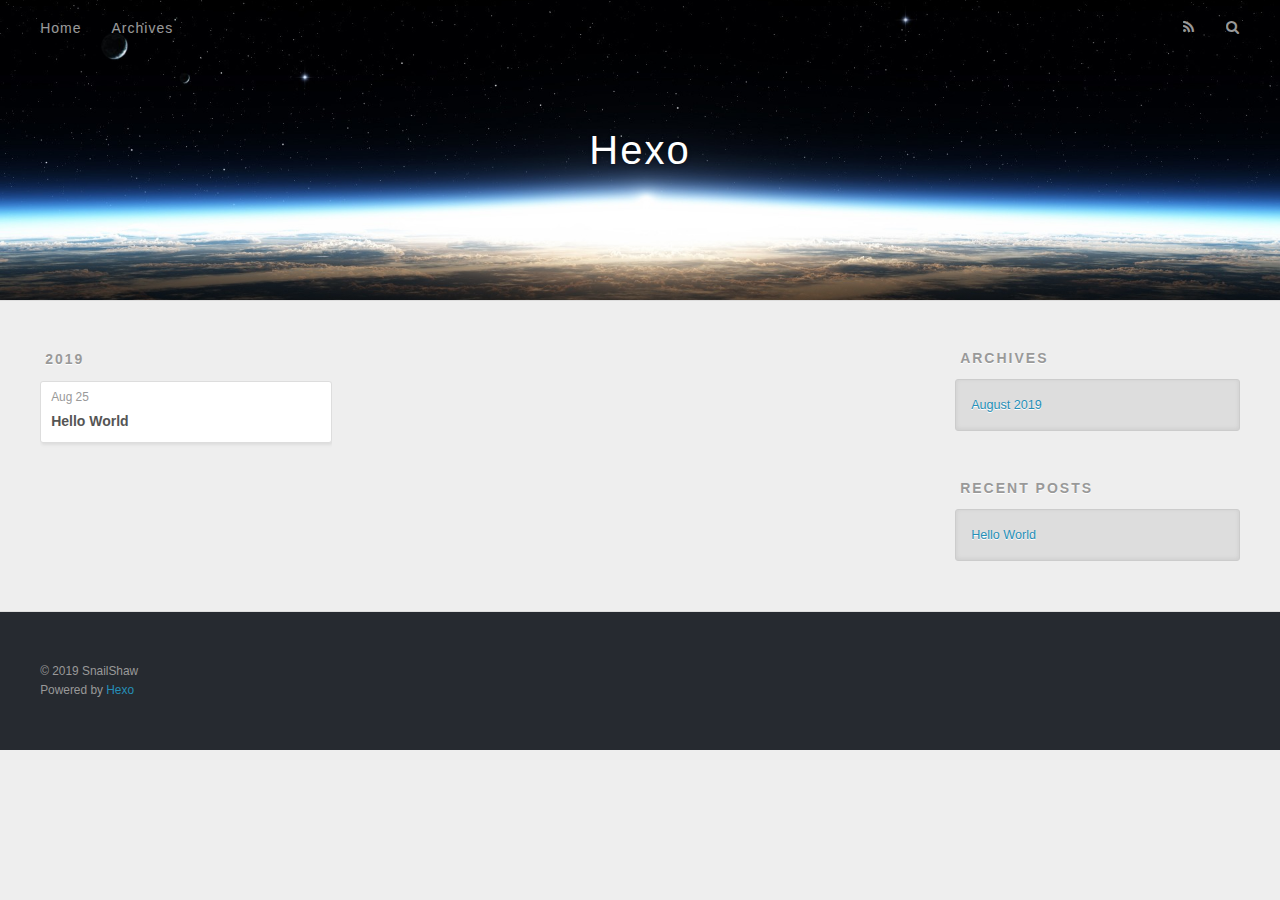
==== archives/index.html @ 13917a06 "Site updated: 2019-08-25 12:38:15" ====
<!DOCTYPE html>
<html>
<head><meta name="generator" content="Hexo 3.9.0">
  <meta charset="utf-8">
  

  
  <title>Archives | Hexo</title>
  <meta name="viewport" content="width=device-width, initial-scale=1, maximum-scale=1">
  <meta property="og:type" content="website">
<meta property="og:title" content="Hexo">
<meta property="og:url" content="https://SnailShaw.github.io/archives/index.html">
<meta property="og:site_name" content="Hexo">
<meta property="og:locale" content="en">
<meta name="twitter:card" content="summary">
<meta name="twitter:title" content="Hexo">
  
    <link rel="alternate" href="/atom.xml" title="Hexo" type="application/atom+xml">
  
  
    <link rel="icon" href="/favicon.png">
  
  
    <link href="//fonts.googleapis.com/css?family=Source+Code+Pro" rel="stylesheet" type="text/css">
  
  <link rel="stylesheet" href="/css/style.css">
</head>
</html>
<body>
  <div id="container">
    <div id="wrap">
      <header id="header">
  <div id="banner"></div>
  <div id="header-outer" class="outer">
    <div id="header-title" class="inner">
      <h1 id="logo-wrap">
        <a href="/" id="logo">Hexo</a>
      </h1>
      
    </div>
    <div id="header-inner" class="inner">
      <nav id="main-nav">
        <a id="main-nav-toggle" class="nav-icon"></a>
        
          <a class="main-nav-link" href="/">Home</a>
        
          <a class="main-nav-link" href="/archives">Archives</a>
        
      </nav>
      <nav id="sub-nav">
        
          <a id="nav-rss-link" class="nav-icon" href="/atom.xml" title="RSS Feed"></a>
        
        <a id="nav-search-btn" class="nav-icon" title="Search"></a>
      </nav>
      <div id="search-form-wrap">
        <form action="//google.com/search" method="get" accept-charset="UTF-8" class="search-form"><input type="search" name="q" class="search-form-input" placeholder="Search"><button type="submit" class="search-form-submit">&#xF002;</button><input type="hidden" name="sitesearch" value="https://SnailShaw.github.io"></form>
      </div>
    </div>
  </div>
</header>
      <div class="outer">
        <section id="main">
  
  
    
    
      
      
      <section class="archives-wrap">
        <div class="archive-year-wrap">
          <a href="/archives/2019" class="archive-year">2019</a>
        </div>
        <div class="archives">
    
    <article class="archive-article archive-type-post">
  <div class="archive-article-inner">
    <header class="archive-article-header">
      <a href="/2019/08/25/hello-world/" class="archive-article-date">
  <time datetime="2019-08-25T03:34:49.132Z" itemprop="datePublished">Aug 25</time>
</a>
      
  
    <h1 itemprop="name">
      <a class="archive-article-title" href="/2019/08/25/hello-world/">Hello World</a>
    </h1>
  

    </header>
  </div>
</article>
  
  
    </div></section>
  


</section>
        
          <aside id="sidebar">
  
    

  
    

  
    
  
    
  <div class="widget-wrap">
    <h3 class="widget-title">Archives</h3>
    <div class="widget">
      <ul class="archive-list"><li class="archive-list-item"><a class="archive-list-link" href="/archives/2019/08/">August 2019</a></li></ul>
    </div>
  </div>


  
    
  <div class="widget-wrap">
    <h3 class="widget-title">Recent Posts</h3>
    <div class="widget">
      <ul>
        
          <li>
            <a href="/2019/08/25/hello-world/">Hello World</a>
          </li>
        
      </ul>
    </div>
  </div>

  
</aside>
        
      </div>
      <footer id="footer">
  
  <div class="outer">
    <div id="footer-info" class="inner">
      &copy; 2019 SnailShaw<br>
      Powered by <a href="http://hexo.io/" target="_blank">Hexo</a>
    </div>
  </div>
</footer>
    </div>
    <nav id="mobile-nav">
  
    <a href="/" class="mobile-nav-link">Home</a>
  
    <a href="/archives" class="mobile-nav-link">Archives</a>
  
</nav>
    

<script src="//ajax.googleapis.com/ajax/libs/jquery/2.0.3/jquery.min.js"></script>


  <link rel="stylesheet" href="/fancybox/jquery.fancybox.css">
  <script src="/fancybox/jquery.fancybox.pack.js"></script>


<script src="/js/script.js"></script>



  </div>
</body>
</html>
---- css/style.css ----
body {
  width: 100%;
}
body:before,
body:after {
  content: "";
  display: table;
}
body:after {
  clear: both;
}
html,
body,
div,
span,
applet,
object,
iframe,
h1,
h2,
h3,
h4,
h5,
h6,
p,
blockquote,
pre,
a,
abbr,
acronym,
address,
big,
cite,
code,
del,
dfn,
em,
img,
ins,
kbd,
q,
s,
samp,
small,
strike,
strong,
sub,
sup,
tt,
var,
dl,
dt,
dd,
ol,
ul,
li,
fieldset,
form,
label,
legend,
table,
caption,
tbody,
tfoot,
thead,
tr,
th,
td {
  margin: 0;
  padding: 0;
  border: 0;
  outline: 0;
  font-weight: inherit;
  font-style: inherit;
  font-family: inherit;
  font-size: 100%;
  vertical-align: baseline;
}
body {
  line-height: 1;
  color: #000;
  background: #fff;
}
ol,
ul {
  list-style: none;
}
table {
  border-collapse: separate;
  border-spacing: 0;
  vertical-align: middle;
}
caption,
th,
td {
  text-align: left;
  font-weight: normal;
  vertical-align: middle;
}
a img {
  border: none;
}
input,
button {
  margin: 0;
  padding: 0;
}
input::-moz-focus-inner,
button::-moz-focus-inner {
  border: 0;
  padding: 0;
}
@font-face {
  font-family: FontAwesome;
  font-style: normal;
  font-weight: normal;
  src: url("fonts/fontawesome-webfont.eot?v=#4.0.3");
  src: url("fonts/fontawesome-webfont.eot?#iefix&v=#4.0.3") format("embedded-opentype"), url("fonts/fontawesome-webfont.woff?v=#4.0.3") format("woff"), url("fonts/fontawesome-webfont.ttf?v=#4.0.3") format("truetype"), url("fonts/fontawesome-webfont.svg#fontawesomeregular?v=#4.0.3") format("svg");
}
html,
body,
#container {
  height: 100%;
}
body {
  background: #eee;
  font: 14px -apple-system, BlinkMacSystemFont, "Segoe UI", "Roboto", "Oxygen", "Ubuntu", "Cantarell", "Fira Sans", "Droid Sans", "Helvetica Neue", sans-serif;
  -webkit-text-size-adjust: 100%;
}
.outer {
  max-width: 1220px;
  margin: 0 auto;
  padding: 0 20px;
}
.outer:before,
.outer:after {
  content: "";
  display: table;
}
.outer:after {
  clear: both;
}
.inner {
  display: inline;
  float: left;
  width: 98.33333333333333%;
  margin: 0 0.833333333333333%;
}
.left,
.alignleft {
  float: left;
}
.right,
.alignright {
  float: right;
}
.clear {
  clear: both;
}
#container {
  position: relative;
}
.mobile-nav-on {
  overflow: hidden;
}
#wrap {
  height: 100%;
  width: 100%;
  position: absolute;
  top: 0;
  left: 0;
  -webkit-transition: 0.2s ease-out;
  -moz-transition: 0.2s ease-out;
  -ms-transition: 0.2s ease-out;
  transition: 0.2s ease-out;
  z-index: 1;
  background: #eee;
}
.mobile-nav-on #wrap {
  left: 280px;
}
@media screen and (min-width: 768px) {
  #main {
    display: inline;
    float: left;
    width: 73.33333333333333%;
    margin: 0 0.833333333333333%;
  }
}
.article-date,
.article-category-link,
.archive-year,
.widget-title {
  text-decoration: none;
  text-transform: uppercase;
  letter-spacing: 2px;
  color: #999;
  margin-bottom: 1em;
  margin-left: 5px;
  line-height: 1em;
  text-shadow: 0 1px #fff;
  font-weight: bold;
}
.article-inner,
.archive-article-inner {
  background: #fff;
  -webkit-box-shadow: 1px 2px 3px #ddd;
  box-shadow: 1px 2px 3px #ddd;
  border: 1px solid #ddd;
  border-radius: 3px;
}
.article-entry h1,
.widget h1 {
  font-size: 2em;
}
.article-entry h2,
.widget h2 {
  font-size: 1.5em;
}
.article-entry h3,
.widget h3 {
  font-size: 1.3em;
}
.article-entry h4,
.widget h4 {
  font-size: 1.2em;
}
.article-entry h5,
.widget h5 {
  font-size: 1em;
}
.article-entry h6,
.widget h6 {
  font-size: 1em;
  color: #999;
}
.article-entry hr,
.widget hr {
  border: 1px dashed #ddd;
}
.article-entry strong,
.widget strong {
  font-weight: bold;
}
.article-entry em,
.widget em,
.article-entry cite,
.widget cite {
  font-style: italic;
}
.article-entry sup,
.widget sup,
.article-entry sub,
.widget sub {
  font-size: 0.75em;
  line-height: 0;
  position: relative;
  vertical-align: baseline;
}
.article-entry sup,
.widget sup {
  top: -0.5em;
}
.article-entry sub,
.widget sub {
  bottom: -0.2em;
}
.article-entry small,
.widget small {
  font-size: 0.85em;
}
.article-entry acronym,
.widget acronym,
.article-entry abbr,
.widget abbr {
  border-bottom: 1px dotted;
}
.article-entry ul,
.widget ul,
.article-entry ol,
.widget ol,
.article-entry dl,
.widget dl {
  margin: 0 20px;
  line-height: 1.6em;
}
.article-entry ul ul,
.widget ul ul,
.article-entry ol ul,
.widget ol ul,
.article-entry ul ol,
.widget ul ol,
.article-entry ol ol,
.widget ol ol {
  margin-top: 0;
  margin-bottom: 0;
}
.article-entry ul,
.widget ul {
  list-style: disc;
}
.article-entry ol,
.widget ol {
  list-style: decimal;
}
.article-entry dt,
.widget dt {
  font-weight: bold;
}
#header {
  height: 300px;
  position: relative;
  border-bottom: 1px solid #ddd;
}
#header:before,
#header:after {
  content: "";
  position: absolute;
  left: 0;
  right: 0;
  height: 40px;
}
#header:before {
  top: 0;
  background: -webkit-linear-gradient(rgba(0,0,0,0.2), transparent);
  background: -moz-linear-gradient(rgba(0,0,0,0.2), transparent);
  background: -ms-linear-gradient(rgba(0,0,0,0.2), transparent);
  background: linear-gradient(rgba(0,0,0,0.2), transparent);
}
#header:after {
  bottom: 0;
  background: -webkit-linear-gradient(transparent, rgba(0,0,0,0.2));
  background: -moz-linear-gradient(transparent, rgba(0,0,0,0.2));
  background: -ms-linear-gradient(transparent, rgba(0,0,0,0.2));
  background: linear-gradient(transparent, rgba(0,0,0,0.2));
}
#header-outer {
  height: 100%;
  position: relative;
}
#header-inner {
  position: relative;
  overflow: hidden;
}
#banner {
  position: absolute;
  top: 0;
  left: 0;
  width: 100%;
  height: 100%;
  background: url("images/banner.jpg") center #000;
  -webkit-background-size: cover;
  -moz-background-size: cover;
  background-size: cover;
  z-index: -1;
}
#header-title {
  text-align: center;
  height: 40px;
  position: absolute;
  top: 50%;
  left: 0;
  margin-top: -20px;
}
#logo,
#subtitle {
  text-decoration: none;
  color: #fff;
  font-weight: 300;
  text-shadow: 0 1px 4px rgba(0,0,0,0.3);
}
#logo {
  font-size: 40px;
  line-height: 40px;
  letter-spacing: 2px;
}
#subtitle {
  font-size: 16px;
  line-height: 16px;
  letter-spacing: 1px;
}
#subtitle-wrap {
  margin-top: 16px;
}
#main-nav {
  float: left;
  margin-left: -15px;
}
.nav-icon,
.main-nav-link {
  float: left;
  color: #fff;
  opacity: 0.6;
  text-decoration: none;
  text-shadow: 0 1px rgba(0,0,0,0.2);
  -webkit-transition: opacity 0.2s;
  -moz-transition: opacity 0.2s;
  -ms-transition: opacity 0.2s;
  transition: opacity 0.2s;
  display: block;
  padding: 20px 15px;
}
.nav-icon:hover,
.main-nav-link:hover {
  opacity: 1;
}
.nav-icon {
  font-family: FontAwesome;
  text-align: center;
  font-size: 14px;
  width: 14px;
  height: 14px;
  padding: 20px 15px;
  position: relative;
  cursor: pointer;
}
.main-nav-link {
  font-weight: 300;
  letter-spacing: 1px;
}
@media screen and (max-width: 479px) {
  .main-nav-link {
    display: none;
  }
}
#main-nav-toggle {
  display: none;
}
#main-nav-toggle:before {
  content: "\f0c9";
}
@media screen and (max-width: 479px) {
  #main-nav-toggle {
    display: block;
  }
}
#sub-nav {
  float: right;
  margin-right: -15px;
}
#nav-rss-link:before {
  content: "\f09e";
}
#nav-search-btn:before {
  content: "\f002";
}
#search-form-wrap {
  position: absolute;
  top: 15px;
  width: 150px;
  height: 30px;
  right: -150px;
  opacity: 0;
  -webkit-transition: 0.2s ease-out;
  -moz-transition: 0.2s ease-out;
  -ms-transition: 0.2s ease-out;
  transition: 0.2s ease-out;
}
#search-form-wrap.on {
  opacity: 1;
  right: 0;
}
@media screen and (max-width: 479px) {
  #search-form-wrap {
    width: 100%;
    right: -100%;
  }
}
.search-form {
  position: absolute;
  top: 0;
  left: 0;
  right: 0;
  background: #fff;
  padding: 5px 15px;
  border-radius: 15px;
  -webkit-box-shadow: 0 0 10px rgba(0,0,0,0.3);
  box-shadow: 0 0 10px rgba(0,0,0,0.3);
}
.search-form-input {
  border: none;
  background: none;
  color: #555;
  width: 100%;
  font: 13px -apple-system, BlinkMacSystemFont, "Segoe UI", "Roboto", "Oxygen", "Ubuntu", "Cantarell", "Fira Sans", "Droid Sans", "Helvetica Neue", sans-serif;
  outline: none;
}
.search-form-input::-webkit-search-results-decoration,
.search-form-input::-webkit-search-cancel-button {
  -webkit-appearance: none;
}
.search-form-submit {
  position: absolute;
  top: 50%;
  right: 10px;
  margin-top: -7px;
  font: 13px FontAwesome;
  border: none;
  background: none;
  color: #bbb;
  cursor: pointer;
}
.search-form-submit:hover,
.search-form-submit:focus {
  color: #777;
}
.article {
  margin: 50px 0;
}
.article-inner {
  overflow: hidden;
}
.article-meta:before,
.article-meta:after {
  content: "";
  display: table;
}
.article-meta:after {
  clear: both;
}
.article-date {
  float: left;
}
.article-category {
  float: left;
  line-height: 1em;
  color: #ccc;
  text-shadow: 0 1px #fff;
  margin-left: 8px;
}
.article-category:before {
  content: "\2022";
}
.article-category-link {
  margin: 0 12px 1em;
}
.article-header {
  padding: 20px 20px 0;
}
.article-title {
  text-decoration: none;
  font-size: 2em;
  font-weight: bold;
  color: #555;
  line-height: 1.1em;
  -webkit-transition: color 0.2s;
  -moz-transition: color 0.2s;
  -ms-transition: color 0.2s;
  transition: color 0.2s;
}
a.article-title:hover {
  color: #258fb8;
}
.article-entry {
  color: #555;
  padding: 0 20px;
}
.article-entry:before,
.article-entry:after {
  content: "";
  display: table;
}
.article-entry:after {
  clear: both;
}
.article-entry p,
.article-entry table {
  line-height: 1.6em;
  margin: 1.6em 0;
}
.article-entry h1,
.article-entry h2,
.article-entry h3,
.article-entry h4,
.article-entry h5,
.article-entry h6 {
  font-weight: bold;
}
.article-entry h1,
.article-entry h2,
.article-entry h3,
.article-entry h4,
.article-entry h5,
.article-entry h6 {
  line-height: 1.1em;
  margin: 1.1em 0;
}
.article-entry a {
  color: #258fb8;
  text-decoration: none;
}
.article-entry a:hover {
  text-decoration: underline;
}
.article-entry ul,
.article-entry ol,
.article-entry dl {
  margin-top: 1.6em;
  margin-bottom: 1.6em;
}
.article-entry img,
.article-entry video {
  max-width: 100%;
  height: auto;
  display: block;
  margin: auto;
}
.article-entry iframe {
  border: none;
}
.article-entry table {
  width: 100%;
  border-collapse: collapse;
  border-spacing: 0;
}
.article-entry th {
  font-weight: bold;
  border-bottom: 3px solid #ddd;
  padding-bottom: 0.5em;
}
.article-entry td {
  border-bottom: 1px solid #ddd;
  padding: 10px 0;
}
.article-entry blockquote {
  font-family: Georgia, "Times New Roman", serif;
  font-size: 1.4em;
  margin: 1.6em 20px;
  text-align: center;
}
.article-entry blockquote footer {
  font-size: 14px;
  margin: 1.6em 0;
  font-family: -apple-system, BlinkMacSystemFont, "Segoe UI", "Roboto", "Oxygen", "Ubuntu", "Cantarell", "Fira Sans", "Droid Sans", "Helvetica Neue", sans-serif;
}
.article-entry blockquote footer cite:before {
  content: "—";
  padding: 0 0.5em;
}
.article-entry .pullquote {
  text-align: left;
  width: 45%;
  margin: 0;
}
.article-entry .pullquote.left {
  margin-left: 0.5em;
  margin-right: 1em;
}
.article-entry .pullquote.right {
  margin-right: 0.5em;
  margin-left: 1em;
}
.article-entry .caption {
  color: #999;
  display: block;
  font-size: 0.9em;
  margin-top: 0.5em;
  position: relative;
  text-align: center;
}
.article-entry .video-container {
  position: relative;
  padding-top: 56.25%;
  height: 0;
  overflow: hidden;
}
.article-entry .video-container iframe,
.article-entry .video-container object,
.article-entry .video-container embed {
  position: absolute;
  top: 0;
  left: 0;
  width: 100%;
  height: 100%;
  margin-top: 0;
}
.article-more-link a {
  display: inline-block;
  line-height: 1em;
  padding: 6px 15px;
  border-radius: 15px;
  background: #eee;
  color: #999;
  text-shadow: 0 1px #fff;
  text-decoration: none;
}
.article-more-link a:hover {
  background: #258fb8;
  color: #fff;
  text-decoration: none;
  text-shadow: 0 1px #1e7293;
}
.article-footer {
  font-size: 0.85em;
  line-height: 1.6em;
  border-top: 1px solid #ddd;
  padding-top: 1.6em;
  margin: 0 20px 20px;
}
.article-footer:before,
.article-footer:after {
  content: "";
  display: table;
}
.article-footer:after {
  clear: both;
}
.article-footer a {
  color: #999;
  text-decoration: none;
}
.article-footer a:hover {
  color: #555;
}
.article-tag-list-item {
  float: left;
  margin-right: 10px;
}
.article-tag-list-link:before {
  content: "#";
}
.article-comment-link {
  float: right;
}
.article-comment-link:before {
  content: "\f075";
  font-family: FontAwesome;
  padding-right: 8px;
}
.article-share-link {
  cursor: pointer;
  float: right;
  margin-left: 20px;
}
.article-share-link:before {
  content: "\f064";
  font-family: FontAwesome;
  padding-right: 6px;
}
#article-nav {
  position: relative;
}
#article-nav:before,
#article-nav:after {
  content: "";
  display: table;
}
#article-nav:after {
  clear: both;
}
@media screen and (min-width: 768px) {
  #article-nav {
    margin: 50px 0;
  }
  #article-nav:before {
    width: 8px;
    height: 8px;
    position: absolute;
    top: 50%;
    left: 50%;
    margin-top: -4px;
    margin-left: -4px;
    content: "";
    border-radius: 50%;
    background: #ddd;
    -webkit-box-shadow: 0 1px 2px #fff;
    box-shadow: 0 1px 2px #fff;
  }
}
.article-nav-link-wrap {
  text-decoration: none;
  text-shadow: 0 1px #fff;
  color: #999;
  -webkit-box-sizing: border-box;
  -moz-box-sizing: border-box;
  box-sizing: border-box;
  margin-top: 50px;
  text-align: center;
  display: block;
}
.article-nav-link-wrap:hover {
  color: #555;
}
@media screen and (min-width: 768px) {
  .article-nav-link-wrap {
    width: 50%;
    margin-top: 0;
  }
}
@media screen and (min-width: 768px) {
  #article-nav-newer {
    float: left;
    text-align: right;
    padding-right: 20px;
  }
}
@media screen and (min-width: 768px) {
  #article-nav-older {
    float: right;
    text-align: left;
    padding-left: 20px;
  }
}
.article-nav-caption {
  text-transform: uppercase;
  letter-spacing: 2px;
  color: #ddd;
  line-height: 1em;
  font-weight: bold;
}
#article-nav-newer .article-nav-caption {
  margin-right: -2px;
}
.article-nav-title {
  font-size: 0.85em;
  line-height: 1.6em;
  margin-top: 0.5em;
}
.article-share-box {
  position: absolute;
  display: none;
  background: #fff;
  -webkit-box-shadow: 1px 2px 10px rgba(0,0,0,0.2);
  box-shadow: 1px 2px 10px rgba(0,0,0,0.2);
  border-radius: 3px;
  margin-left: -145px;
  overflow: hidden;
  z-index: 1;
}
.article-share-box.on {
  display: block;
}
.article-share-input {
  width: 100%;
  background: none;
  -webkit-box-sizing: border-box;
  -moz-box-sizing: border-box;
  box-sizing: border-box;
  font: 14px -apple-system, BlinkMacSystemFont, "Segoe UI", "Roboto", "Oxygen", "Ubuntu", "Cantarell", "Fira Sans", "Droid Sans", "Helvetica Neue", sans-serif;
  padding: 0 15px;
  color: #555;
  outline: none;
  border: 1px solid #ddd;
  border-radius: 3px 3px 0 0;
  height: 36px;
  line-height: 36px;
}
.article-share-links {
  background: #eee;
}
.article-share-links:before,
.article-share-links:after {
  content: "";
  display: table;
}
.article-share-links:after {
  clear: both;
}
.article-share-twitter,
.article-share-facebook,
.article-share-pinterest,
.article-share-google {
  width: 50px;
  height: 36px;
  display: block;
  float: left;
  position: relative;
  color: #999;
  text-shadow: 0 1px #fff;
}
.article-share-twitter:before,
.article-share-facebook:before,
.article-share-pinterest:before,
.article-share-google:before {
  font-size: 20px;
  font-family: FontAwesome;
  width: 20px;
  height: 20px;
  position: absolute;
  top: 50%;
  left: 50%;
  margin-top: -10px;
  margin-left: -10px;
  text-align: center;
}
.article-share-twitter:hover,
.article-share-facebook:hover,
.article-share-pinterest:hover,
.article-share-google:hover {
  color: #fff;
}
.article-share-twitter:before {
  content: "\f099";
}
.article-share-twitter:hover {
  background: #00aced;
  text-shadow: 0 1px #008abe;
}
.article-share-facebook:before {
  content: "\f09a";
}
.article-share-facebook:hover {
  background: #3b5998;
  text-shadow: 0 1px #2f477a;
}
.article-share-pinterest:before {
  content: "\f0d2";
}
.article-share-pinterest:hover {
  background: #cb2027;
  text-shadow: 0 1px #a21a1f;
}
.article-share-google:before {
  content: "\f0d5";
}
.article-share-google:hover {
  background: #dd4b39;
  text-shadow: 0 1px #be3221;
}
.article-gallery {
  background: #000;
  position: relative;
}
.article-gallery-photos {
  position: relative;
  overflow: hidden;
}
.article-gallery-img {
  display: none;
  max-width: 100%;
}
.article-gallery-img:first-child {
  display: block;
}
.article-gallery-img.loaded {
  position: absolute;
  display: block;
}
.article-gallery-img img {
  display: block;
  max-width: 100%;
  margin: 0 auto;
}
#comments {
  background: #fff;
  -webkit-box-shadow: 1px 2px 3px #ddd;
  box-shadow: 1px 2px 3px #ddd;
  padding: 20px;
  border: 1px solid #ddd;
  border-radius: 3px;
  margin: 50px 0;
}
#comments a {
  color: #258fb8;
}
.archives-wrap {
  margin: 50px 0;
}
.archives:before,
.archives:after {
  content: "";
  display: table;
}
.archives:after {
  clear: both;
}
.archive-year-wrap {
  margin-bottom: 1em;
}
.archives {
  -webkit-column-gap: 10px;
  -moz-column-gap: 10px;
  column-gap: 10px;
}
@media screen and (min-width: 480px) and (max-width: 767px) {
  .archives {
    -webkit-column-count: 2;
    -moz-column-count: 2;
    column-count: 2;
  }
}
@media screen and (min-width: 768px) {
  .archives {
    -webkit-column-count: 3;
    -moz-column-count: 3;
    column-count: 3;
  }
}
.archive-article {
  -webkit-column-break-inside: avoid;
  page-break-inside: avoid;
  overflow: hidden;
  break-inside: avoid-column;
}
.archive-article-inner {
  padding: 10px;
  margin-bottom: 15px;
}
.archive-article-title {
  text-decoration: none;
  font-weight: bold;
  color: #555;
  -webkit-transition: color 0.2s;
  -moz-transition: color 0.2s;
  -ms-transition: color 0.2s;
  transition: color 0.2s;
  line-height: 1.6em;
}
.archive-article-title:hover {
  color: #258fb8;
}
.archive-article-footer {
  margin-top: 1em;
}
.archive-article-date {
  color: #999;
  text-decoration: none;
  font-size: 0.85em;
  line-height: 1em;
  margin-bottom: 0.5em;
  display: block;
}
#page-nav {
  margin: 50px auto;
  background: #fff;
  -webkit-box-shadow: 1px 2px 3px #ddd;
  box-shadow: 1px 2px 3px #ddd;
  border: 1px solid #ddd;
  border-radius: 3px;
  text-align: center;
  color: #999;
  overflow: hidden;
}
#page-nav:before,
#page-nav:after {
  content: "";
  display: table;
}
#page-nav:after {
  clear: both;
}
#page-nav a,
#page-nav span {
  padding: 10px 20px;
  line-height: 1;
  height: 2ex;
}
#page-nav a {
  color: #999;
  text-decoration: none;
}
#page-nav a:hover {
  background: #999;
  color: #fff;
}
#page-nav .prev {
  float: left;
}
#page-nav .next {
  float: right;
}
#page-nav .page-number {
  display: inline-block;
}
@media screen and (max-width: 479px) {
  #page-nav .page-number {
    display: none;
  }
}
#page-nav .current {
  color: #555;
  font-weight: bold;
}
#page-nav .space {
  color: #ddd;
}
#footer {
  background: #262a30;
  padding: 50px 0;
  border-top: 1px solid #ddd;
  color: #999;
}
#footer a {
  color: #258fb8;
  text-decoration: none;
}
#footer a:hover {
  text-decoration: underline;
}
#footer-info {
  line-height: 1.6em;
  font-size: 0.85em;
}
.article-entry pre,
.article-entry .highlight {
  background: #2d2d2d;
  margin: 0 -20px;
  padding: 15px 20px;
  border-style: solid;
  border-color: #ddd;
  border-width: 1px 0;
  overflow: auto;
  color: #ccc;
  line-height: 22.400000000000002px;
}
.article-entry .highlight .gutter pre,
.article-entry .gist .gist-file .gist-data .line-numbers {
  color: #666;
  font-size: 0.85em;
}
.article-entry pre,
.article-entry code {
  font-family: "Source Code Pro", Consolas, Monaco, Menlo, Consolas, monospace;
}
.article-entry code {
  background: #eee;
  text-shadow: 0 1px #fff;
  padding: 0 0.3em;
}
.article-entry pre code {
  background: none;
  text-shadow: none;
  padding: 0;
}
.article-entry .highlight pre {
  border: none;
  margin: 0;
  padding: 0;
}
.article-entry .highlight table {
  margin: 0;
  width: auto;
}
.article-entry .highlight td {
  border: none;
  padding: 0;
}
.article-entry .highlight figcaption {
  font-size: 0.85em;
  color: #999;
  line-height: 1em;
  margin-bottom: 1em;
}
.article-entry .highlight figcaption:before,
.article-entry .highlight figcaption:after {
  content: "";
  display: table;
}
.article-entry .highlight figcaption:after {
  clear: both;
}
.article-entry .highlight figcaption a {
  float: right;
}
.article-entry .highlight .gutter pre {
  text-align: right;
  padding-right: 20px;
}
.article-entry .highlight .line {
  height: 22.400000000000002px;
}
.article-entry .highlight .line.marked {
  background: #515151;
}
.article-entry .gist {
  margin: 0 -20px;
  border-style: solid;
  border-color: #ddd;
  border-width: 1px 0;
  background: #2d2d2d;
  padding: 15px 20px 15px 0;
}
.article-entry .gist .gist-file {
  border: none;
  font-family: "Source Code Pro", Consolas, Monaco, Menlo, Consolas, monospace;
  margin: 0;
}
.article-entry .gist .gist-file .gist-data {
  background: none;
  border: none;
}
.article-entry .gist .gist-file .gist-data .line-numbers {
  background: none;
  border: none;
  padding: 0 20px 0 0;
}
.article-entry .gist .gist-file .gist-data .line-data {
  padding: 0 !important;
}
.article-entry .gist .gist-file .highlight {
  margin: 0;
  padding: 0;
  border: none;
}
.article-entry .gist .gist-file .gist-meta {
  background: #2d2d2d;
  color: #999;
  font: 0.85em -apple-system, BlinkMacSystemFont, "Segoe UI", "Roboto", "Oxygen", "Ubuntu", "Cantarell", "Fira Sans", "Droid Sans", "Helvetica Neue", sans-serif;
  text-shadow: 0 0;
  padding: 0;
  margin-top: 1em;
  margin-left: 20px;
}
.article-entry .gist .gist-file .gist-meta a {
  color: #258fb8;
  font-weight: normal;
}
.article-entry .gist .gist-file .gist-meta a:hover {
  text-decoration: underline;
}
pre .comment,
pre .title {
  color: #999;
}
pre .variable,
pre .attribute,
pre .tag,
pre .regexp,
pre .ruby .constant,
pre .xml .tag .title,
pre .xml .pi,
pre .xml .doctype,
pre .html .doctype,
pre .css .id,
pre .css .class,
pre .css .pseudo {
  color: #f2777a;
}
pre .number,
pre .preprocessor,
pre .built_in,
pre .literal,
pre .params,
pre .constant {
  color: #f99157;
}
pre .class,
pre .ruby .class .title,
pre .css .rules .attribute {
  color: #9c9;
}
pre .string,
pre .value,
pre .inheritance,
pre .header,
pre .ruby .symbol,
pre .xml .cdata {
  color: #9c9;
}
pre .css .hexcolor {
  color: #6cc;
}
pre .function,
pre .python .decorator,
pre .python .title,
pre .ruby .function .title,
pre .ruby .title .keyword,
pre .perl .sub,
pre .javascript .title,
pre .coffeescript .title {
  color: #69c;
}
pre .keyword,
pre .javascript .function {
  color: #c9c;
}
@media screen and (max-width: 479px) {
  #mobile-nav {
    position: absolute;
    top: 0;
    left: 0;
    width: 280px;
    height: 100%;
    background: #191919;
    border-right: 1px solid #fff;
  }
}
@media screen and (max-width: 479px) {
  .mobile-nav-link {
    display: block;
    color: #999;
    text-decoration: none;
    padding: 15px 20px;
    font-weight: bold;
  }
  .mobile-nav-link:hover {
    color: #fff;
  }
}
@media screen and (min-width: 768px) {
  #sidebar {
    display: inline;
    float: left;
    width: 23.333333333333332%;
    margin: 0 0.833333333333333%;
  }
}
.widget-wrap {
  margin: 50px 0;
}
.widget {
  color: #777;
  text-shadow: 0 1px #fff;
  background: #ddd;
  -webkit-box-shadow: 0 -1px 4px #ccc inset;
  box-shadow: 0 -1px 4px #ccc inset;
  border: 1px solid #ccc;
  padding: 15px;
  border-radius: 3px;
}
.widget a {
  color: #258fb8;
  text-decoration: none;
}
.widget a:hover {
  text-decoration: underline;
}
.widget ul ul,
.widget ol ul,
.widget dl ul,
.widget ul ol,
.widget ol ol,
.widget dl ol,
.widget ul dl,
.widget ol dl,
.widget dl dl {
  margin-left: 15px;
  list-style: disc;
}
.widget {
  line-height: 1.6em;
  word-wrap: break-word;
  font-size: 0.9em;
}
.widget ul,
.widget ol {
  list-style: none;
  margin: 0;
}
.widget ul ul,
.widget ol ul,
.widget ul ol,
.widget ol ol {
  margin: 0 20px;
}
.widget ul ul,
.widget ol ul {
  list-style: disc;
}
.widget ul ol,
.widget ol ol {
  list-style: decimal;
}
.category-list-count,
.tag-list-count,
.archive-list-count {
  padding-left: 5px;
  color: #999;
  font-size: 0.85em;
}
.category-list-count:before,
.tag-list-count:before,
.archive-list-count:before {
  content: "(";
}
.category-list-count:after,
.tag-list-count:after,
.archive-list-count:after {
  content: ")";
}
.tagcloud a {
  margin-right: 5px;
  display: inline-block;
}
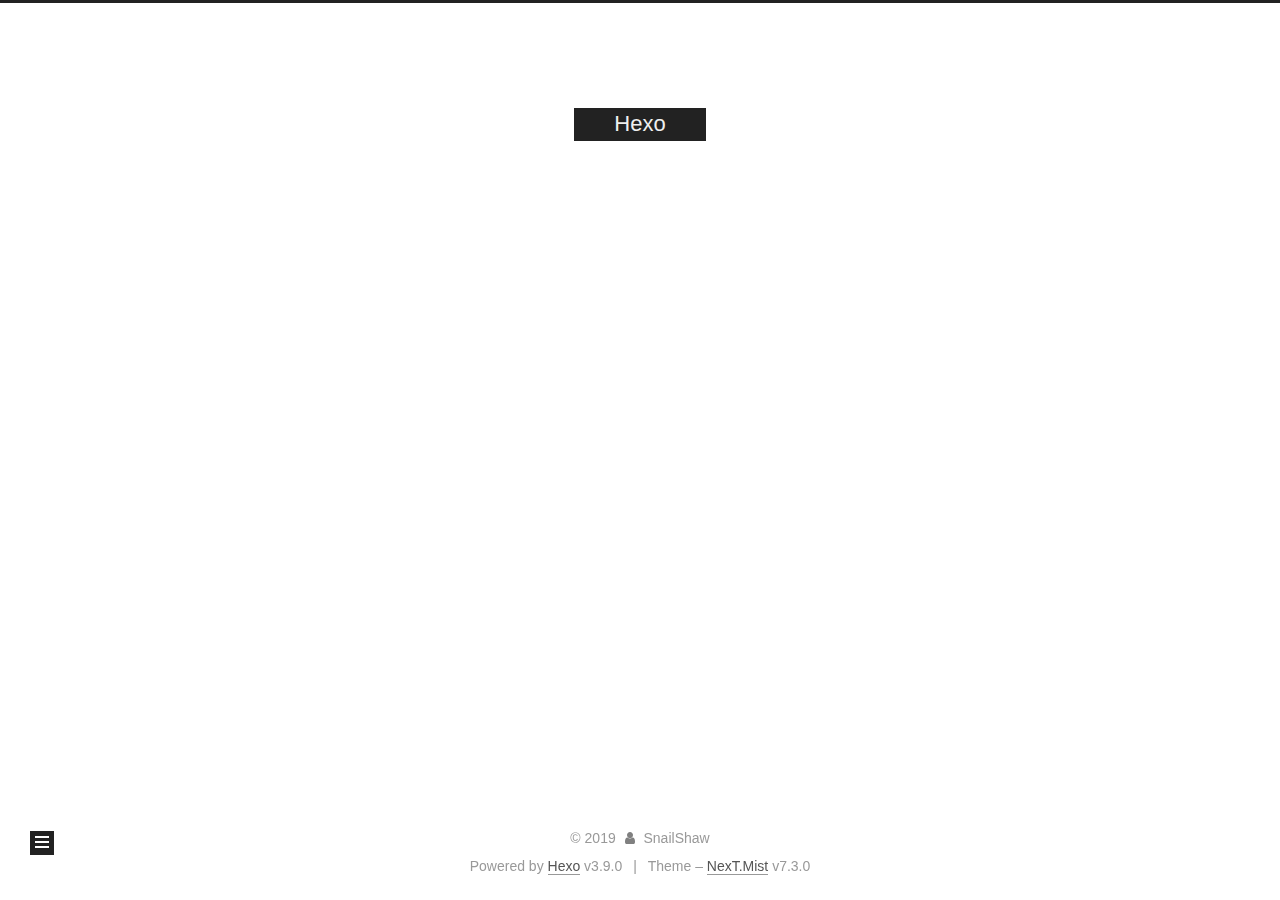
==== commit e6d2ee34: "Site updated: 2019-08-25 13:21:03" ====
--- a/archives/index.html
+++ b/archives/index.html
@@ -1,12 +1,62 @@
 <!DOCTYPE html>
-<html>
-<head><meta name="generator" content="Hexo 3.9.0">
-  <meta charset="utf-8">
-  
-
-  
-  <title>Archives | Hexo</title>
-  <meta name="viewport" content="width=device-width, initial-scale=1, maximum-scale=1">
+
+
+
+
+
+<html class="theme-next mist use-motion" lang="en">
+<head>
+  <meta charset="UTF-8">
+<meta name="generator" content="Hexo 3.9.0">
+<meta name="viewport" content="width=device-width, initial-scale=1, maximum-scale=2">
+<meta name="theme-color" content="#222">
+<meta http-equiv="X-UA-Compatible" content="IE=edge">
+  <link rel="apple-touch-icon" sizes="180x180" href="/images/apple-touch-icon-next.png?v=7.3.0">
+  <link rel="icon" type="image/png" sizes="32x32" href="/images/favicon-32x32-next.png?v=7.3.0">
+  <link rel="icon" type="image/png" sizes="16x16" href="/images/favicon-16x16-next.png?v=7.3.0">
+  <link rel="mask-icon" href="/images/logo.svg?v=7.3.0" color="#222">
+
+<link rel="stylesheet" href="/css/main.css?v=7.3.0">
+
+
+<link rel="stylesheet" href="/lib/font-awesome/css/font-awesome.min.css?v=4.7.0">
+
+
+<script id="hexo.configurations">
+  var NexT = window.NexT || {};
+  var CONFIG = {
+    root: '/',
+    scheme: 'Mist',
+    version: '7.3.0',
+    sidebar: {"position":"left","display":"post","offset":12,"onmobile":false},
+    back2top: {"enable":true,"sidebar":false,"scrollpercent":false},
+    copycode: {"enable":false,"show_result":false,"style":null},
+    fancybox: false,
+    mediumzoom: false,
+    lazyload: false,
+    pangu: false,
+    algolia: {
+      applicationID: '',
+      apiKey: '',
+      indexName: '',
+      hits: {"per_page":10},
+      labels: {"input_placeholder":"Search for Posts","hits_empty":"We didn't find any results for the search: ${query}","hits_stats":"${hits} results found in ${time} ms"}
+    },
+    localsearch: {"enable":false,"trigger":"auto","top_n_per_article":1,"unescape":false,"preload":false},
+    search: {
+      root: '/',
+      path: ''
+    },
+    tabs: true,
+    motion: {"enable":true,"async":false,"transition":{"post_block":"fadeIn","post_header":"slideDownIn","post_body":"slideDownIn","coll_header":"slideLeftIn","sidebar":"slideUpIn"}},
+    translation: {
+      copy_button: 'Copy',
+      copy_success: 'Copied',
+      copy_failure: 'Copy failed'
+    }
+  };
+</script>
+
   <meta property="og:type" content="website">
 <meta property="og:title" content="Hexo">
 <meta property="og:url" content="https://SnailShaw.github.io/archives/index.html">
@@ -14,157 +64,342 @@
 <meta property="og:locale" content="en">
 <meta name="twitter:card" content="summary">
 <meta name="twitter:title" content="Hexo">
-  
-    <link rel="alternate" href="/atom.xml" title="Hexo" type="application/atom+xml">
-  
-  
-    <link rel="icon" href="/favicon.png">
-  
-  
-    <link href="//fonts.googleapis.com/css?family=Source+Code+Pro" rel="stylesheet" type="text/css">
-  
-  <link rel="stylesheet" href="/css/style.css">
+  <link rel="canonical" href="https://SnailShaw.github.io/archives/">
+
+
+<script id="page.configurations">
+  CONFIG.page = {
+    sidebar: "",
+  };
+</script>
+
+  <title>Archive | Hexo</title>
+  
+
+
+
+
+
+
+
+
+  <noscript>
+  <style>
+  .use-motion .motion-element,
+  .use-motion .brand,
+  .use-motion .menu-item,
+  .sidebar-inner,
+  .use-motion .post-block,
+  .use-motion .pagination,
+  .use-motion .comments,
+  .use-motion .post-header,
+  .use-motion .post-body,
+  .use-motion .collection-title { opacity: initial; }
+
+  .use-motion .logo,
+  .use-motion .site-title,
+  .use-motion .site-subtitle {
+    opacity: initial;
+    top: initial;
+  }
+
+  .use-motion .logo-line-before i { left: initial; }
+  .use-motion .logo-line-after i { right: initial; }
+  </style>
+</noscript>
+
 </head>
-</html>
-<body>
-  <div id="container">
-    <div id="wrap">
-      <header id="header">
-  <div id="banner"></div>
-  <div id="header-outer" class="outer">
-    <div id="header-title" class="inner">
-      <h1 id="logo-wrap">
-        <a href="/" id="logo">Hexo</a>
-      </h1>
-      
-    </div>
-    <div id="header-inner" class="inner">
-      <nav id="main-nav">
-        <a id="main-nav-toggle" class="nav-icon"></a>
-        
-          <a class="main-nav-link" href="/">Home</a>
-        
-          <a class="main-nav-link" href="/archives">Archives</a>
-        
-      </nav>
-      <nav id="sub-nav">
-        
-          <a id="nav-rss-link" class="nav-icon" href="/atom.xml" title="RSS Feed"></a>
-        
-        <a id="nav-search-btn" class="nav-icon" title="Search"></a>
-      </nav>
-      <div id="search-form-wrap">
-        <form action="//google.com/search" method="get" accept-charset="UTF-8" class="search-form"><input type="search" name="q" class="search-form-input" placeholder="Search"><button type="submit" class="search-form-submit">&#xF002;</button><input type="hidden" name="sitesearch" value="https://SnailShaw.github.io"></form>
-      </div>
+
+<body itemscope itemtype="http://schema.org/WebPage" lang="en">
+
+  <div class="container sidebar-position-left page-archive">
+    <div class="headband"></div>
+
+    <header id="header" class="header" itemscope itemtype="http://schema.org/WPHeader">
+      <div class="header-inner"><div class="site-brand-wrapper">
+  <div class="site-meta">
+
+    <div class="custom-logo-site-title">
+      <a href="/" class="brand" rel="start">
+        <span class="logo-line-before"><i></i></span>
+        <span class="site-title">Hexo</span>
+        <span class="logo-line-after"><i></i></span>
+      </a>
     </div>
   </div>
-</header>
-      <div class="outer">
-        <section id="main">
-  
-  
-    
-    
-      
-      
-      <section class="archives-wrap">
-        <div class="archive-year-wrap">
-          <a href="/archives/2019" class="archive-year">2019</a>
-        </div>
-        <div class="archives">
-    
-    <article class="archive-article archive-type-post">
-  <div class="archive-article-inner">
-    <header class="archive-article-header">
-      <a href="/2019/08/25/hello-world/" class="archive-article-date">
-  <time datetime="2019-08-25T03:34:49.132Z" itemprop="datePublished">Aug 25</time>
-</a>
-      
-  
-    <h1 itemprop="name">
-      <a class="archive-article-title" href="/2019/08/25/hello-world/">Hello World</a>
-    </h1>
-  
-
+
+  <div class="site-nav-toggle">
+    <button aria-label="Toggle navigation bar">
+      <span class="btn-bar"></span>
+      <span class="btn-bar"></span>
+      <span class="btn-bar"></span>
+    </button>
+  </div>
+</div>
+
+
+
+<nav class="site-nav">
+    <ul id="menu" class="menu">
+        
+        
+        
+          
+          <li class="menu-item menu-item-home">
+      
+    
+
+    <a href="/" rel="section"><i class="menu-item-icon fa fa-fw fa-home"></i> <br>Home</a>
+
+  </li>
+        
+        
+        
+          
+          <li class="menu-item menu-item-archives menu-item-active">
+      
+    
+
+    <a href="/archives/" rel="section"><i class="menu-item-icon fa fa-fw fa-archive"></i> <br>Archives</a>
+
+  </li>
+    </ul>
+    
+
+    
+    
+      
+      
+    
+      
+      
+    
+    
+
+  
+
+</nav>
+
+</div>
     </header>
-  </div>
-</article>
-  
-  
-    </div></section>
-  
-
-
-</section>
-        
-          <aside id="sidebar">
-  
-    
-
-  
-    
-
-  
-    
-  
-    
-  <div class="widget-wrap">
-    <h3 class="widget-title">Archives</h3>
-    <div class="widget">
-      <ul class="archive-list"><li class="archive-list-item"><a class="archive-list-link" href="/archives/2019/08/">August 2019</a></li></ul>
+
+    
+
+
+    <main id="main" class="main">
+      <div class="main-inner">
+        <div class="content-wrap">
+          <div id="content" class="content">
+            
+
+  
+  
+  
+  <div class="post-block archive">
+    <div id="posts" class="posts-collapse">
+      <span class="archive-move-on"></span>
+      <span class="archive-page-counter">
+        
+        
+        
+          
+        
+        Um..! 1 post. Keep on posting.
+      </span>
+      
+
+        
+        
+        
+
+        
+          
+          <div class="collection-title">
+            <h1 class="archive-year" id="archive-year-2019">2019</h1>
+          </div>
+        
+        
+
+        
+
+  <article class="post post-type-normal" itemscope itemtype="http://schema.org/Article">
+    <header class="post-header">
+
+      <h2 class="post-title">
+          <a class="post-title-link" href="/2019/08/25/hello-world/" itemprop="url">
+            
+              <span itemprop="name">Hello World</span>
+            
+          </a>
+        
+      </h2>
+
+      <div class="post-meta">
+        <time class="post-time" itemprop="dateCreated"
+              datetime="2019-08-25T11:34:49+08:00"
+              content="2019-08-25">
+          08-25
+        </time>
+      </div>
+
+    </header>
+  </article>
+
+
+
+      
+
     </div>
   </div>
-
-
-  
-    
-  <div class="widget-wrap">
-    <h3 class="widget-title">Recent Posts</h3>
-    <div class="widget">
-      <ul>
-        
-          <li>
-            <a href="/2019/08/25/hello-world/">Hello World</a>
-          </li>
-        
-      </ul>
+  
+  
+  
+
+  
+
+
+
+          </div>
+          
+
+        </div>
+          
+  
+  <div class="sidebar-toggle">
+    <div class="sidebar-toggle-line-wrap">
+      <span class="sidebar-toggle-line sidebar-toggle-line-first"></span>
+      <span class="sidebar-toggle-line sidebar-toggle-line-middle"></span>
+      <span class="sidebar-toggle-line sidebar-toggle-line-last"></span>
     </div>
   </div>
 
-  
-</aside>
-        
-      </div>
-      <footer id="footer">
-  
-  <div class="outer">
-    <div id="footer-info" class="inner">
-      &copy; 2019 SnailShaw<br>
-      Powered by <a href="http://hexo.io/" target="_blank">Hexo</a>
+  <aside id="sidebar" class="sidebar">
+    <div class="sidebar-inner">
+
+      <div class="site-overview-wrap sidebar-panel sidebar-panel-active">
+        <div class="site-overview">
+
+          <div class="site-author motion-element" itemprop="author" itemscope itemtype="http://schema.org/Person">
+  <p class="site-author-name" itemprop="name">SnailShaw</p>
+  <div class="site-description motion-element" itemprop="description"></div>
+</div>
+  <nav class="site-state motion-element">
+      <div class="site-state-item site-state-posts">
+        
+          <a href="/archives/">
+        
+          <span class="site-state-item-count">1</span>
+          <span class="site-state-item-name">posts</span>
+        </a>
+      </div>
+    
+  </nav>
+
+
+
+        </div>
+      </div>
+
     </div>
+  </aside>
+  <div id="sidebar-dimmer"></div>
+
+
+      </div>
+    </main>
+
+    <footer id="footer" class="footer">
+      <div class="footer-inner">
+        <div class="copyright">&copy; <span itemprop="copyrightYear">2019</span>
+  <span class="with-love" id="animate">
+    <i class="fa fa-user"></i>
+  </span>
+  <span class="author" itemprop="copyrightHolder">SnailShaw</span>
+</div>
+  <div class="powered-by">Powered by <a href="https://hexo.io" class="theme-link" rel="noopener" target="_blank">Hexo</a> v3.9.0</div>
+  <span class="post-meta-divider">|</span>
+  <div class="theme-info">Theme – <a href="https://theme-next.org" class="theme-link" rel="noopener" target="_blank">NexT.Mist</a> v7.3.0</div>
+
+        
+
+
+
+
+
+
+
+
+        
+      </div>
+    </footer>
+      <div class="back-to-top">
+        <i class="fa fa-arrow-up"></i>
+      </div>
+
+    
+
   </div>
-</footer>
-    </div>
-    <nav id="mobile-nav">
-  
-    <a href="/" class="mobile-nav-link">Home</a>
-  
-    <a href="/archives" class="mobile-nav-link">Archives</a>
-  
-</nav>
-    
-
-<script src="//ajax.googleapis.com/ajax/libs/jquery/2.0.3/jquery.min.js"></script>
-
-
-  <link rel="stylesheet" href="/fancybox/jquery.fancybox.css">
-  <script src="/fancybox/jquery.fancybox.pack.js"></script>
-
-
-<script src="/js/script.js"></script>
-
-
-
-  </div>
+
+  
+  <script src="/lib/jquery/index.js?v=3.4.1"></script>
+  <script src="/lib/velocity/velocity.min.js?v=1.2.1"></script>
+  <script src="/lib/velocity/velocity.ui.min.js?v=1.2.1"></script>
+
+  <script src="/js/utils.js?v=7.3.0"></script>
+  <script src="/js/motion.js?v=7.3.0"></script>
+
+  
+  <script src="/js/schemes/muse.js?v=7.3.0"></script>
+
+
+
+  
+
+  <script src="/js/next-boot.js?v=7.3.0"></script>
+
+  
+
+  
+
+  
+
+
+  
+
+
+
+
+
+
+
+
+
+
+
+
+
+
+
+
+
+
+
+
+
+
+
+
+
+
+
+
+
+
+
+
+
+
+
+
 </body>
-</html>+</html>
--- a/css/main.css
+++ b/css/main.css
@@ -0,0 +1,2307 @@
+border-radius: 50% {
+  border-radius: 50%;
+}
+display: none {
+  display: none;
+}
+display: block {
+  display: block;
+}
+/* normalize.css v8.0.1 | MIT License | github.com/necolas/normalize.css */
+html {
+  line-height: 1.15; /* 1 */
+  -webkit-text-size-adjust: 100%; /* 2 */
+}
+body {
+  margin: 0;
+}
+main {
+  display: block;
+}
+h1 {
+  font-size: 2em;
+  margin: 0.67em 0;
+}
+hr {
+  box-sizing: content-box; /* 1 */
+  height: 0; /* 1 */
+  overflow: visible; /* 2 */
+}
+pre {
+  font-family: monospace, monospace; /* 1 */
+  font-size: 1em; /* 2 */
+}
+a {
+  background-color: transparent;
+}
+abbr[title] {
+  border-bottom: none; /* 1 */
+  text-decoration: underline; /* 2 */
+  text-decoration: underline dotted; /* 2 */
+}
+b,
+strong {
+  font-weight: bolder;
+}
+code,
+kbd,
+samp {
+  font-family: monospace, monospace; /* 1 */
+  font-size: 1em; /* 2 */
+}
+small {
+  font-size: 80%;
+}
+sub,
+sup {
+  font-size: 75%;
+  line-height: 0;
+  position: relative;
+  vertical-align: baseline;
+}
+sub {
+  bottom: -0.25em;
+}
+sup {
+  top: -0.5em;
+}
+img {
+  border-style: none;
+}
+button,
+input,
+optgroup,
+select,
+textarea {
+  font-family: inherit; /* 1 */
+  font-size: 100%; /* 1 */
+  line-height: 1.15; /* 1 */
+  margin: 0; /* 2 */
+}
+button,
+input {
+/* 1 */
+  overflow: visible;
+}
+button,
+select {
+/* 1 */
+  text-transform: none;
+}
+button,
+[type="button"],
+[type="reset"],
+[type="submit"] {
+  -webkit-appearance: button;
+}
+button::-moz-focus-inner,
+[type="button"]::-moz-focus-inner,
+[type="reset"]::-moz-focus-inner,
+[type="submit"]::-moz-focus-inner {
+  border-style: none;
+  padding: 0;
+}
+button:-moz-focusring,
+[type="button"]:-moz-focusring,
+[type="reset"]:-moz-focusring,
+[type="submit"]:-moz-focusring {
+  outline: 1px dotted ButtonText;
+}
+fieldset {
+  padding: 0.35em 0.75em 0.625em;
+}
+legend {
+  box-sizing: border-box; /* 1 */
+  color: inherit; /* 2 */
+  display: table; /* 1 */
+  max-width: 100%; /* 1 */
+  padding: 0; /* 3 */
+  white-space: normal; /* 1 */
+}
+progress {
+  vertical-align: baseline;
+}
+textarea {
+  overflow: auto;
+}
+[type="checkbox"],
+[type="radio"] {
+  box-sizing: border-box; /* 1 */
+  padding: 0; /* 2 */
+}
+[type="number"]::-webkit-inner-spin-button,
+[type="number"]::-webkit-outer-spin-button {
+  height: auto;
+}
+[type="search"] {
+  -webkit-appearance: textfield; /* 1 */
+  outline-offset: -2px; /* 2 */
+}
+[type="search"]::-webkit-search-decoration {
+  -webkit-appearance: none;
+}
+::-webkit-file-upload-button {
+  -webkit-appearance: button; /* 1 */
+  font: inherit; /* 2 */
+}
+details {
+  display: block;
+}
+summary {
+  display: list-item;
+}
+template {
+  display: none;
+}
+[hidden] {
+  display: none;
+}
+::selection {
+  background: #262a30;
+  color: #fff;
+}
+body {
+  position: relative;
+  font-family: 'Lato', "PingFang SC", "Microsoft YaHei", sans-serif;
+  font-size: 1em;
+  line-height: 2;
+  color: #555;
+  background: #fff;
+}
+@media (max-width: 991px) {
+  body {
+    padding-right: 0 !important;
+  }
+}
+h1,
+h2,
+h3,
+h4,
+h5,
+h6 {
+  margin: 20px 0 15px;
+  padding: 0;
+  font-weight: bold;
+  line-height: 1.5;
+  font-family: 'Lato', "PingFang SC", "Microsoft YaHei", sans-serif;
+}
+h1 {
+  font-size: 1.75em;
+}
+h2 {
+  font-size: 1.625em;
+}
+h3 {
+  font-size: 1.5em;
+}
+h4 {
+  font-size: 1.375em;
+}
+h5 {
+  font-size: 1.25em;
+}
+h6 {
+  font-size: 1.125em;
+}
+p {
+  margin: 0 0 20px 0;
+}
+a,
+span.exturl {
+  overflow-wrap: break-word;
+  word-wrap: break-word;
+  background-color: transparent;
+  color: #555;
+  text-decoration: none;
+  outline: none;
+  border-bottom: 1px solid #999;
+  cursor: pointer;
+}
+a:hover,
+span.exturl:hover {
+  color: #222;
+  border-bottom-color: #222;
+}
+video {
+  max-width: 100%;
+  display: block;
+  margin-left: auto;
+  margin-right: auto;
+}
+img {
+  display: block;
+  margin: auto;
+  max-width: 100%;
+  height: auto;
+}
+hr {
+  margin: 40px 0;
+  height: 3px;
+  border: none;
+  background-color: #ddd;
+  background-image: repeating-linear-gradient(-45deg, #fff, #fff 4px, transparent 4px, transparent 8px);
+}
+blockquote {
+  margin: 0;
+  padding: 0 15px;
+  color: #666;
+  border-left: 4px solid #ddd;
+}
+blockquote p {
+  font-family: STKaiti, KaiTi, 'Lato', "PingFang SC", "Microsoft YaHei", sans-serif;
+}
+blockquote cite::before {
+  content: "-";
+  padding: 0 5px;
+}
+dt {
+  font-weight: 700;
+}
+dd {
+  margin: 0;
+  padding: 0;
+}
+kbd {
+  border: 1px solid #ccc;
+  border-radius: 0.2em;
+  box-shadow: 0.1em 0.1em 0.2em rgba(0,0,0,0.1);
+  background-color: #f9f9f9;
+  font-family: inherit;
+  background-image: linear-gradient(top, #eee, #fff, #eee);
+  padding: 0.1em 0.3em;
+  white-space: nowrap;
+}
+.text-left {
+  text-align: left;
+}
+.text-center {
+  text-align: center;
+}
+.text-right {
+  text-align: right;
+}
+.text-justify {
+  text-align: justify;
+}
+.text-nowrap {
+  white-space: nowrap;
+}
+.text-lowercase {
+  text-transform: lowercase;
+}
+.text-uppercase {
+  text-transform: uppercase;
+}
+.text-capitalize {
+  text-transform: capitalize;
+}
+.center-block {
+  display: block;
+  margin-left: auto;
+  margin-right: auto;
+}
+.clearfix::before,
+.clearfix::after {
+  content: " ";
+  display: table;
+}
+.clearfix::after {
+  clear: both;
+}
+.pullquote {
+  width: 45%;
+}
+.pullquote.left {
+  float: left;
+  margin-left: 5px;
+  margin-right: 10px;
+}
+.pullquote.right {
+  float: right;
+  margin-left: 10px;
+  margin-right: 5px;
+}
+.affix {
+  position: fixed;
+}
+.translation {
+  margin-top: -20px;
+  font-size: 0.875em;
+  color: #999;
+}
+.scrollbar-measure {
+  width: 100px;
+  height: 100px;
+  overflow: scroll;
+  position: absolute;
+  top: -9999px;
+}
+.use-motion .motion-element {
+  opacity: 0;
+}
+.table-container {
+  margin: 20px 0;
+  overflow: auto;
+  -webkit-overflow-scrolling: touch;
+}
+.highlight .table-container {
+  margin: 0px;
+}
+table {
+  width: 100%;
+  border-collapse: collapse;
+  border-spacing: 0;
+  font-size: 0.875em;
+}
+table > tbody > tr:nth-of-type(odd) {
+  background-color: #f9f9f9;
+}
+table > tbody > tr:hover {
+  background-color: #f5f5f5;
+}
+caption,
+th,
+td {
+  padding: 8px;
+  text-align: left;
+  vertical-align: middle;
+  font-weight: normal;
+}
+th,
+td {
+  border: 1px solid #ddd;
+  border-bottom: 3px solid #ddd;
+}
+th {
+  padding-bottom: 10px;
+  font-weight: 700;
+}
+td {
+  border-bottom-width: 1px;
+}
+html,
+body {
+  height: 100%;
+}
+.container {
+  position: relative;
+}
+.header-inner {
+  margin: 0 auto;
+  padding: 100px 0 70px;
+  width: 700px;
+}
+@media (min-width: 1200px) {
+  .container .header-inner {
+    width: 800px;
+  }
+}
+@media (min-width: 1600px) {
+  .container .header-inner {
+    width: 900px;
+  }
+}
+.main-inner {
+  margin: 0 auto;
+  width: 700px;
+}
+@media (min-width: 1200px) {
+  .container .main-inner {
+    width: 800px;
+  }
+}
+@media (min-width: 1600px) {
+  .container .main-inner {
+    width: 900px;
+  }
+}
+.footer {
+  padding: 20px 0;
+}
+.footer-inner {
+  box-sizing: border-box;
+  margin: 0px auto;
+  width: 700px;
+}
+@media (min-width: 1200px) {
+  .container .footer-inner {
+    width: 800px;
+  }
+}
+@media (min-width: 1600px) {
+  .container .footer-inner {
+    width: 900px;
+  }
+}
+pre,
+.highlight {
+  margin: 20px 0;
+  color: #4d4d4c;
+  background: #f7f7f7;
+  line-height: 1.6;
+}
+pre,
+code {
+  font-family: consolas, Menlo, "PingFang SC", "Microsoft YaHei", monospace;
+}
+code {
+  overflow-wrap: break-word;
+  word-wrap: break-word;
+  padding: 2px 4px;
+  color: #555;
+  background: #eee;
+  border-radius: 3px;
+}
+pre {
+  overflow: auto;
+  padding: 10px;
+}
+pre code {
+  padding: 0;
+  color: #4d4d4c;
+  background: none;
+  text-shadow: none;
+}
+.highlight *::selection {
+  background: #d6d6d6;
+}
+.highlight pre {
+  border: none;
+  margin: 0;
+  padding: 10px 0;
+}
+.highlight table {
+  margin: 0;
+  width: auto;
+  border: none;
+}
+.highlight td {
+  border: none;
+  padding: 0;
+}
+.highlight figcaption {
+  color: #4d4d4c;
+  line-height: 1em;
+  margin: 0em;
+  padding: 0.5em;
+  background: #eee;
+  border-bottom: 1px solid #e9e9e9;
+}
+.highlight figcaption::before,
+.highlight figcaption::after {
+  content: " ";
+  display: table;
+}
+.highlight figcaption::after {
+  clear: both;
+}
+.highlight figcaption a {
+  float: right;
+  color: #4d4d4c;
+}
+.highlight figcaption a:hover {
+  border-bottom-color: #4d4d4c;
+}
+.highlight .gutter pre {
+  padding-left: 10px;
+  padding-right: 10px;
+  color: #869194;
+  text-align: right;
+  background-color: #eff2f3;
+}
+.highlight .code pre {
+  width: 100%;
+  padding-left: 10px;
+  background-color: #f7f7f7;
+}
+.gutter {
+  -webkit-user-select: none;
+  -moz-user-select: none;
+  -ms-user-select: none;
+  user-select: none;
+}
+.gist table {
+  width: auto;
+}
+.gist table td {
+  border: none;
+}
+pre .deletion {
+  background: #fdd;
+}
+pre .addition {
+  background: #dfd;
+}
+pre .meta {
+  color: #eab700;
+  -webkit-user-select: none;
+  -moz-user-select: none;
+  -ms-user-select: none;
+  user-select: none;
+}
+pre .comment {
+  color: #8e908c;
+}
+pre .variable,
+pre .attribute,
+pre .tag,
+pre .name,
+pre .regexp,
+pre .ruby .constant,
+pre .xml .tag .title,
+pre .xml .pi,
+pre .xml .doctype,
+pre .html .doctype,
+pre .css .id,
+pre .css .class,
+pre .css .pseudo {
+  color: #c82829;
+}
+pre .number,
+pre .preprocessor,
+pre .built_in,
+pre .builtin-name,
+pre .literal,
+pre .params,
+pre .constant,
+pre .command {
+  color: #f5871f;
+}
+pre .ruby .class .title,
+pre .css .rules .attribute,
+pre .string,
+pre .symbol,
+pre .value,
+pre .inheritance,
+pre .header,
+pre .ruby .symbol,
+pre .xml .cdata,
+pre .special,
+pre .formula {
+  color: #718c00;
+}
+pre .title,
+pre .css .hexcolor {
+  color: #3e999f;
+}
+pre .function,
+pre .python .decorator,
+pre .python .title,
+pre .ruby .function .title,
+pre .ruby .title .keyword,
+pre .perl .sub,
+pre .javascript .title,
+pre .coffeescript .title {
+  color: #4271ae;
+}
+pre .keyword,
+pre .javascript .function {
+  color: #8959a8;
+}
+.posts-expand .post-body img.full-image {
+  border: none;
+}
+.blockquote-center,
+.page-home .post-type-quote blockquote,
+.page-post-detail .post-type-quote blockquote {
+  position: relative;
+  margin: 40px 0;
+  padding: 0;
+  border-left: none;
+  text-align: center;
+}
+.blockquote-center::before,
+.page-home .post-type-quote blockquote::before,
+.page-post-detail .post-type-quote blockquote::before,
+.blockquote-center::after,
+.page-home .post-type-quote blockquote::after,
+.page-post-detail .post-type-quote blockquote::after {
+  position: absolute;
+  content: ' ';
+  display: block;
+  width: 100%;
+  height: 24px;
+  opacity: 0.2;
+  background-repeat: no-repeat;
+  background-position: 0 -6px;
+  background-size: 22px 22px;
+}
+.blockquote-center::before,
+.page-home .post-type-quote blockquote::before,
+.page-post-detail .post-type-quote blockquote::before {
+  top: -20px;
+  background-image: url("../images/quote-l.svg");
+  border-top: 1px solid #ccc;
+}
+.blockquote-center::after,
+.page-home .post-type-quote blockquote::after,
+.page-post-detail .post-type-quote blockquote::after {
+  bottom: -20px;
+  background-image: url("../images/quote-r.svg");
+  border-bottom: 1px solid #ccc;
+  background-position: 100% 8px;
+}
+.blockquote-center p,
+.page-home .post-type-quote blockquote p,
+.page-post-detail .post-type-quote blockquote p,
+.blockquote-center div,
+.page-home .post-type-quote blockquote div,
+.page-post-detail .post-type-quote blockquote div {
+  text-align: center;
+}
+.post .post-body .group-picture img {
+  box-sizing: border-box;
+  padding: 0 3px;
+  border: none;
+  margin: 0 auto;
+}
+.post-body .group-picture-row {
+  overflow: hidden;
+  margin-bottom: 6px;
+}
+.post-body .group-picture-column {
+  float: left;
+  margin-bottom: 10px;
+}
+.page-archive .group-picture-container {
+  overflow: hidden;
+}
+.page-archive .group-picture-row {
+  float: left;
+}
+.page-archive .group-picture-row:first-child {
+  margin-top: 6px;
+}
+.page-archive .group-picture-column {
+  max-width: 150px;
+  max-height: 150px;
+}
+.post-body .label {
+  display: inline;
+  padding: 0 2px;
+}
+.post-body .label.default {
+  background-color: #f0f0f0;
+}
+.post-body .label.primary {
+  background-color: #efe6f7;
+}
+.post-body .label.info {
+  background-color: #e5f2f8;
+}
+.post-body .label.success {
+  background-color: #e7f4e9;
+}
+.post-body .label.warning {
+  background-color: #fcf6e1;
+}
+.post-body .label.danger {
+  background-color: #fae8eb;
+}
+.post-body .note {
+  position: relative;
+  padding: 15px;
+  margin-bottom: 20px;
+  border: 1px solid #eee;
+  border-left-width: 5px;
+  border-radius: 3px;
+}
+.post-body .note h2,
+.post-body .note h3,
+.post-body .note h4,
+.post-body .note h5,
+.post-body .note h6 {
+  margin-top: 0;
+  margin-bottom: 0;
+  border-bottom: initial;
+  padding-top: 0 !important;
+}
+.post-body .note p:first-child,
+.post-body .note ul:first-child,
+.post-body .note ol:first-child,
+.post-body .note table:first-child,
+.post-body .note pre:first-child,
+.post-body .note blockquote:first-child,
+.post-body .note img:first-child {
+  margin-top: 0;
+}
+.post-body .note p:last-child,
+.post-body .note ul:last-child,
+.post-body .note ol:last-child,
+.post-body .note table:last-child,
+.post-body .note pre:last-child,
+.post-body .note blockquote:last-child,
+.post-body .note img:last-child {
+  margin-bottom: 0;
+}
+.post-body .note.default {
+  border-left-color: #777;
+}
+.post-body .note.default h2,
+.post-body .note.default h3,
+.post-body .note.default h4,
+.post-body .note.default h5,
+.post-body .note.default h6 {
+  color: #777;
+}
+.post-body .note.primary {
+  border-left-color: #6f42c1;
+}
+.post-body .note.primary h2,
+.post-body .note.primary h3,
+.post-body .note.primary h4,
+.post-body .note.primary h5,
+.post-body .note.primary h6 {
+  color: #6f42c1;
+}
+.post-body .note.info {
+  border-left-color: #428bca;
+}
+.post-body .note.info h2,
+.post-body .note.info h3,
+.post-body .note.info h4,
+.post-body .note.info h5,
+.post-body .note.info h6 {
+  color: #428bca;
+}
+.post-body .note.success {
+  border-left-color: #5cb85c;
+}
+.post-body .note.success h2,
+.post-body .note.success h3,
+.post-body .note.success h4,
+.post-body .note.success h5,
+.post-body .note.success h6 {
+  color: #5cb85c;
+}
+.post-body .note.warning {
+  border-left-color: #f0ad4e;
+}
+.post-body .note.warning h2,
+.post-body .note.warning h3,
+.post-body .note.warning h4,
+.post-body .note.warning h5,
+.post-body .note.warning h6 {
+  color: #f0ad4e;
+}
+.post-body .note.danger {
+  border-left-color: #d9534f;
+}
+.post-body .note.danger h2,
+.post-body .note.danger h3,
+.post-body .note.danger h4,
+.post-body .note.danger h5,
+.post-body .note.danger h6 {
+  color: #d9534f;
+}
+.post-body .tabs {
+  position: relative;
+  display: block;
+  margin-bottom: 20px;
+  padding-top: 10px;
+}
+.post-body .tabs ul.nav-tabs {
+  margin: 0;
+  padding: 0;
+  display: flex;
+  flex-wrap: wrap;
+  margin-bottom: -1px;
+}
+@media (max-width: 413px) {
+  .post-body .tabs ul.nav-tabs {
+    display: block;
+    margin-bottom: 5px;
+  }
+}
+.post-body .tabs ul.nav-tabs li.tab {
+  flex-grow: 1;
+  list-style-type: none;
+  background-color: #fff;
+  border-top: 3px solid transparent;
+  border-right: 1px solid transparent;
+  border-bottom: 1px solid #ddd;
+  border-left: 1px solid transparent;
+}
+@media (max-width: 413px) {
+  .post-body .tabs ul.nav-tabs li.tab {
+    border-top: 1px solid transparent;
+    border-right: 1px solid transparent;
+    border-bottom: 1px solid transparent;
+    border-left: 3px solid transparent;
+  }
+}
+.post-body .tabs ul.nav-tabs li.tab a {
+  text-align: center;
+  outline: 0;
+  border-bottom: initial;
+  display: block;
+  line-height: 1.8em;
+  padding: 0.25em 0.75em;
+  transition-duration: 0.2s;
+  transition-timing-function: ease-out;
+  transition-delay: 0s;
+}
+.post-body .tabs ul.nav-tabs li.tab a i {
+  width: 1.285714285714286em;
+}
+.post-body .tabs ul.nav-tabs li.tab.active {
+  border-top: 3px solid #fc6423;
+  border-right: 1px solid #ddd;
+  border-bottom: 1px solid transparent;
+  border-left: 1px solid #ddd;
+}
+@media (max-width: 413px) {
+  .post-body .tabs ul.nav-tabs li.tab.active {
+    border-top: 1px solid #ddd;
+    border-right: 1px solid #ddd;
+    border-bottom: 1px solid #ddd;
+    border-left: 3px solid #fc6423;
+  }
+}
+.post-body .tabs ul.nav-tabs li.tab.active a {
+  cursor: default;
+  color: #555;
+}
+.post-body .tabs .tab-content .tab-pane {
+  border: 1px solid #ddd;
+  padding: 20px 20px 0 20px;
+}
+.post-body .tabs .tab-content .tab-pane:not(.active) {
+  display: none;
+}
+.post-body .tabs .tab-content .tab-pane.active {
+  display: block;
+}
+.btn {
+  display: inline-block;
+  padding: 0 20px;
+  font-size: 0.875em;
+  color: #fff;
+  background: #222;
+  border: 2px solid #222;
+  text-decoration: none;
+  border-radius: 0;
+  transition-property: background-color;
+  transition-duration: 0.2s;
+  transition-timing-function: ease-in-out;
+  transition-delay: 0s;
+  line-height: 2;
+}
+.btn:hover {
+  border-color: #222;
+  color: #222;
+  background: #fff;
+}
+.btn +.btn {
+  margin: 0 0 8px 8px;
+}
+.btn .fa-fw {
+  width: 1.285714285714286em;
+  text-align: left;
+}
+.btn-bar {
+  display: block;
+  width: 22px;
+  height: 2px;
+  background: #555;
+  border-radius: 1px;
+}
+.btn-bar+.btn-bar {
+  margin-top: 4px;
+}
+.pagination {
+  margin: 120px 0 40px;
+  text-align: center;
+  border-top: 1px solid #eee;
+}
+.page-number-basic,
+.pagination .prev,
+.pagination .next,
+.pagination .page-number,
+.pagination .space {
+  display: inline-block;
+  position: relative;
+  top: -1px;
+  margin: 0 10px;
+  padding: 0 11px;
+}
+@media (max-width: 767px) {
+  .page-number-basic,
+  .pagination .prev,
+  .pagination .next,
+  .pagination .page-number,
+  .pagination .space {
+    margin: 0 5px;
+  }
+}
+.pagination .prev,
+.pagination .next,
+.pagination .page-number {
+  border-bottom: 0;
+  border-top: 1px solid #eee;
+  transition-property: border-color;
+  transition-duration: 0.2s;
+  transition-timing-function: ease-in-out;
+  transition-delay: 0s;
+}
+.pagination .prev:hover,
+.pagination .next:hover,
+.pagination .page-number:hover {
+  border-top-color: #222;
+}
+.pagination .space {
+  padding: 0;
+  margin: 0;
+}
+.pagination .prev {
+  margin-left: 0;
+}
+.pagination .next {
+  margin-right: 0;
+}
+.pagination .page-number.current {
+  color: #fff;
+  background: #ccc;
+  border-top-color: #ccc;
+}
+@media (max-width: 767px) {
+  .pagination {
+    border-top: none;
+  }
+  .pagination .prev,
+  .pagination .next,
+  .pagination .page-number {
+    margin-bottom: 10px;
+    border-top: 0;
+    border-bottom: 1px solid #eee;
+    padding: 0 10px;
+  }
+  .pagination .prev:hover,
+  .pagination .next:hover,
+  .pagination .page-number:hover {
+    border-bottom-color: #222;
+  }
+}
+.comments {
+  margin: 60px 20px 0;
+  overflow: hidden;
+}
+.back-to-top {
+  box-sizing: border-box;
+  position: fixed;
+  bottom: -100px;
+  right: 30px;
+  z-index: 1050;
+  padding: 0 6px;
+  width: 24px;
+  background: #222;
+  font-size: 12px;
+  opacity: 1;
+  color: #fff;
+  cursor: pointer;
+  text-align: center;
+  transition-property: bottom;
+  transition-duration: 0.2s;
+  transition-timing-function: ease-in-out;
+  transition-delay: 0s;
+}
+.back-to-top:hover {
+  color: #87daff;
+}
+.back-to-top.back-to-top-on {
+  bottom: 19px;
+}
+@media (max-width: 991px) {
+  .back-to-top {
+    opacity: 0.8;
+    right: 20px;
+  }
+}
+.header {
+  background: transparent;
+}
+.header-inner {
+  position: relative;
+}
+.headband {
+  height: 3px;
+  background: #222;
+}
+.site-meta {
+  margin: 0;
+  text-align: center;
+}
+@media (max-width: 767px) {
+  .site-meta {
+    text-align: center;
+  }
+}
+.brand {
+  position: relative;
+  display: inline-block;
+  padding: 0 40px;
+  color: #fff;
+  background: #222;
+  border-bottom: none;
+  line-height: 1.375em;
+}
+.brand:hover {
+  color: #fff;
+}
+.logo {
+  display: inline-block;
+  margin-right: 5px;
+  line-height: 36px;
+  vertical-align: top;
+}
+.site-title {
+  display: inline-block;
+  vertical-align: top;
+  line-height: 1.5;
+  font-size: 1.375em;
+  font-weight: normal;
+  font-family: 'Lato', "PingFang SC", "Microsoft YaHei", sans-serif;
+}
+.site-subtitle {
+  margin-top: 10px;
+  font-size: 0.8125em;
+  color: #999;
+}
+.use-motion .brand {
+  opacity: 0;
+}
+.use-motion .logo,
+.use-motion .site-title,
+.use-motion .site-subtitle,
+.use-motion .custom-logo-image {
+  opacity: 0;
+  position: relative;
+  top: -10px;
+}
+.site-nav-toggle {
+  display: none;
+  position: absolute;
+  left: 10px;
+}
+@media (max-width: 767px) {
+  .site-nav-toggle {
+    display: block;
+  }
+}
+.site-nav-toggle button {
+  margin-top: 2px;
+  padding: 9px 10px;
+  background: transparent;
+  border: none;
+}
+@media (max-width: 767px) {
+  .site-nav {
+    display: none;
+    margin: 0 -10px;
+    padding: 0 10px;
+    clear: both;
+    border-top: 1px solid #ddd;
+  }
+}
+@media (min-width: 768px) and (max-width: 991px) {
+  .site-nav {
+    display: block !important;
+  }
+}
+@media (min-width: 992px) {
+  .site-nav {
+    display: block !important;
+  }
+}
+.menu {
+  margin-top: 20px;
+  padding-left: 0;
+  text-align: center;
+}
+.menu .menu-item {
+  display: inline-block;
+  margin: 0 10px;
+  list-style: none;
+}
+@media (max-width: 767px) {
+  .menu .menu-item {
+    margin-top: 10px;
+  }
+}
+.menu .menu-item a,
+.menu .menu-item span.exturl {
+  display: block;
+  font-size: 0.8125em;
+  line-height: inherit;
+  border-bottom: 1px solid transparent;
+  transition-property: border-color;
+  transition-duration: 0.2s;
+  transition-timing-function: ease-in-out;
+  transition-delay: 0s;
+}
+.menu .menu-item a:hover,
+.menu .menu-item span.exturl:hover {
+  border-bottom-color: #222;
+}
+.menu .menu-item .fa {
+  margin-right: 5px;
+}
+.use-motion .menu-item {
+  opacity: 0;
+}
+.post-body {
+  overflow-wrap: break-word;
+  word-wrap: break-word;
+  font-family: 'Lato', "PingFang SC", "Microsoft YaHei", sans-serif;
+}
+.post-body span.exturl .fa {
+  font-size: 0.875em;
+  margin-left: 4px;
+}
+.post-body .image-caption,
+.post-body .figure .caption {
+  margin: -20px auto 15px;
+  text-align: center;
+  font-size: 0.875em;
+  color: #999;
+  font-weight: bold;
+  line-height: 1;
+}
+.post-sticky-flag {
+  display: inline-block;
+  transform: rotate(30deg);
+}
+.use-motion .post-block,
+.use-motion .pagination,
+.use-motion .comments {
+  opacity: 0;
+}
+.use-motion .post-header {
+  opacity: 0;
+}
+.use-motion .post-body {
+  opacity: 0;
+}
+.use-motion .collection-title {
+  opacity: 0;
+}
+.posts-expand {
+  padding-top: 40px;
+}
+@media (max-width: 767px) {
+  .posts-expand {
+    margin: 0 20px;
+  }
+  .post-body .highlight {
+    margin-left: 0px;
+    margin-right: 0px;
+    padding: 0;
+  }
+}
+@media (min-width: 992px) {
+  .posts-expand .post-body {
+    text-align: justify;
+  }
+}
+@media (max-width: 991px) {
+  .posts-expand .post-body {
+    text-align: justify;
+  }
+}
+.posts-expand .post-body h2,
+.posts-expand .post-body h3,
+.posts-expand .post-body h4,
+.posts-expand .post-body h5,
+.posts-expand .post-body h6 {
+  padding-top: 10px;
+}
+.posts-expand .post-body h2 .header-anchor,
+.posts-expand .post-body h3 .header-anchor,
+.posts-expand .post-body h4 .header-anchor,
+.posts-expand .post-body h5 .header-anchor,
+.posts-expand .post-body h6 .header-anchor {
+  float: right;
+  margin-left: 10px;
+  color: #ccc;
+  border-bottom-style: none;
+  visibility: hidden;
+}
+.posts-expand .post-body h2 .header-anchor:hover,
+.posts-expand .post-body h3 .header-anchor:hover,
+.posts-expand .post-body h4 .header-anchor:hover,
+.posts-expand .post-body h5 .header-anchor:hover,
+.posts-expand .post-body h6 .header-anchor:hover {
+  color: inherit;
+}
+.posts-expand .post-body h2:hover .header-anchor,
+.posts-expand .post-body h3:hover .header-anchor,
+.posts-expand .post-body h4:hover .header-anchor,
+.posts-expand .post-body h5:hover .header-anchor,
+.posts-expand .post-body h6:hover .header-anchor {
+  visibility: visible;
+}
+.posts-expand .post-body img {
+  box-sizing: border-box;
+  margin: 0 auto 20px;
+  padding: 3px;
+  border: 1px solid #ddd;
+}
+.page-home .post-type-quote .post-header,
+.page-post-detail .post-type-quote .post-header,
+.page-home .post-type-quote .post-tags,
+.page-post-detail .post-type-quote .post-tags {
+  display: none;
+}
+.posts-expand .post-title {
+  overflow-wrap: break-word;
+  word-wrap: break-word;
+  margin: initial;
+  text-align: center;
+  font-weight: 400;
+}
+.posts-expand .post-title-link {
+  display: inline-block;
+  position: relative;
+  color: #555;
+  border-bottom: none;
+  line-height: 1.2;
+  vertical-align: top;
+}
+.posts-expand .post-title-link::before {
+  content: "";
+  position: absolute;
+  width: 100%;
+  height: 2px;
+  bottom: 0;
+  left: 0;
+  background-color: #000;
+  visibility: hidden;
+  transform: scaleX(0);
+  transition-duration: 0.2s;
+  transition-timing-function: ease-in-out;
+  transition-delay: 0s;
+}
+.posts-expand .post-title-link:hover::before {
+  visibility: visible;
+  transform: scaleX(1);
+}
+.posts-expand .post-title-link .fa {
+  font-size: 1.25em;
+  margin-left: 5px;
+}
+.posts-expand .post-meta {
+  margin: 3px 0 60px 0;
+  color: #999;
+  font-family: 'Lato', "PingFang SC", "Microsoft YaHei", sans-serif;
+  text-align: center;
+}
+.posts-expand .post-meta .post-description {
+  font-size: 0.875em;
+  margin-top: 2px;
+}
+.posts-expand .post-meta time {
+  border-bottom: 1px dashed #999;
+  cursor: help;
+}
+.post-meta .post-meta-item + .post-meta-item::before {
+  content: "|";
+  margin: 0 0.5em;
+}
+.post-meta .post-meta-item {
+  font-size: 0.75em;
+}
+.post-meta-divider {
+  margin: 0 0.5em;
+}
+.post-meta-item-icon {
+  margin-right: 3px;
+}
+@media (max-width: 991px) {
+  .post-meta-item-icon {
+    display: inline-block;
+  }
+}
+@media (max-width: 991px) {
+  .post-meta-item-text {
+    display: none;
+  }
+}
+.post-button {
+  margin-top: 40px;
+}
+.posts-expand .post-tags {
+  margin-top: 40px;
+  text-align: center;
+}
+.posts-expand .post-tags a {
+  display: inline-block;
+  margin-right: 10px;
+  font-size: 0.8125em;
+}
+.post-nav {
+  display: table;
+  margin-top: 15px;
+  width: 100%;
+  border-top: 1px solid #eee;
+}
+.post-nav-divider {
+  display: table-cell;
+  width: 10%;
+}
+.post-nav-item {
+  display: table-cell;
+  padding: 10px 0 0 0;
+  width: 45%;
+  vertical-align: top;
+}
+.post-nav-item a {
+  position: relative;
+  display: block;
+  line-height: 1.6;
+  font-size: 0.875em;
+  color: #555;
+  border-bottom: none;
+}
+.post-nav-item a:hover {
+  color: #222;
+  border-bottom: none;
+}
+.post-nav-item a:active {
+  top: 2px;
+}
+.post-nav-item .fa {
+  font-size: 0.75em;
+  margin-right: 5px;
+}
+.post-nav-next a {
+  padding-left: 5px;
+}
+.post-nav-prev {
+  text-align: right;
+}
+.post-nav-prev a {
+  padding-right: 5px;
+}
+.post-nav-prev .fa {
+  margin-left: 5px;
+}
+.posts-expand .post-eof {
+  margin: 80px auto 60px;
+  width: 8%;
+  height: 1px;
+  background: #ccc;
+  text-align: center;
+}
+.post:last-child .post-eof {
+  display: none;
+}
+.post-gallery {
+  display: table;
+  table-layout: fixed;
+  width: 100%;
+  border-collapse: separate;
+}
+.post-gallery-row {
+  display: table-row;
+}
+.post-gallery .post-gallery-img {
+  display: table-cell;
+  text-align: center;
+  vertical-align: middle;
+  border: none;
+}
+.post-gallery .post-gallery-img img {
+  max-width: 100%;
+  max-height: 100%;
+  border: none;
+}
+.fancybox-close,
+.fancybox-close:hover {
+  border: none;
+}
+.rtl.post-body p,
+.rtl.post-body a,
+.rtl.post-body h1,
+.rtl.post-body h2,
+.rtl.post-body h3,
+.rtl.post-body h4,
+.rtl.post-body h5,
+.rtl.post-body h6,
+.rtl.post-body li,
+.rtl.post-body ul,
+.rtl.post-body ol {
+  direction: rtl;
+  font-family: UKIJ Ekran;
+}
+.rtl.post-title {
+  font-family: UKIJ Ekran;
+}
+.sidebar {
+  position: fixed;
+  right: 0;
+  top: 0;
+  bottom: 0;
+  width: 0;
+  z-index: 1040;
+  box-shadow: inset 0 2px 6px #000;
+  background: #222;
+}
+.sidebar a,
+.sidebar span.exturl {
+  color: #999;
+  border-bottom-color: #555;
+}
+.sidebar a:hover,
+.sidebar span.exturl:hover {
+  color: #eee;
+  border-bottom-color: #eee;
+}
+@media (max-width: 991px) {
+  .sidebar {
+    display: none;
+  }
+}
+.sidebar-inner {
+  position: relative;
+  padding: 20px 10px;
+  color: #999;
+  text-align: center;
+}
+.site-overview-wrap {
+  overflow: hidden;
+}
+.site-overview {
+  overflow-y: auto;
+  overflow-x: hidden;
+}
+.cc-license {
+  margin-top: 10px;
+  text-align: center;
+}
+.cc-license .cc-opacity {
+  opacity: 0.7;
+  border-bottom: none;
+}
+.cc-license .cc-opacity:hover {
+  opacity: 0.9;
+}
+.cc-license img {
+  display: inline-block;
+}
+.site-author-image {
+  display: block;
+  margin: 0 auto;
+  padding: 2px;
+  max-width: 96px;
+  height: auto;
+  border: 2px solid #333;
+}
+.site-author-name {
+  margin: 5px 0 0;
+  text-align: center;
+  color: #f5f5f5;
+  font-weight: normal;
+}
+.site-description {
+  margin-top: 5px;
+  text-align: center;
+  font-size: 1em;
+  color: #999;
+}
+.links-of-author {
+  margin-top: 20px;
+}
+.links-of-author a,
+.links-of-author span.exturl {
+  display: inline-block;
+  vertical-align: middle;
+  margin-right: 10px;
+  margin-bottom: 10px;
+  border-bottom-color: #555;
+  font-size: 0.8125em;
+}
+.links-of-author a::before,
+.links-of-author span.exturl::before {
+  display: inline-block;
+  vertical-align: middle;
+  margin-right: 3px;
+  content: " ";
+  width: 4px;
+  height: 4px;
+  border-radius: 50%;
+  background: #ff6bc9;
+}
+.feed-link,
+.chat {
+  margin-top: 10px;
+}
+.feed-link a,
+.chat a {
+  display: inline-block;
+  padding: 0 15px;
+  color: #fc6423;
+  border: 1px solid #fc6423 !important;
+  border-radius: 4px;
+}
+.feed-link a i,
+.chat a i {
+  color: #fc6423;
+}
+.feed-link a:hover,
+.chat a:hover {
+  color: #fff;
+  background: #fc6423;
+}
+.feed-link a:hover i,
+.chat a:hover i {
+  color: #fff;
+}
+.links-of-blogroll {
+  margin-top: 10px;
+  font-size: 0.8125em;
+}
+.links-of-blogroll-title {
+  margin-top: 0;
+  font-size: 0.875em;
+  font-weight: 600;
+}
+.links-of-blogroll-list {
+  margin: 0;
+  padding: 0;
+  list-style: none;
+}
+.links-of-blogroll-item {
+  padding: 2px 10px;
+}
+.links-of-blogroll-item a,
+.links-of-blogroll-item span.exturl {
+  max-width: 280px;
+  box-sizing: border-box;
+  display: inline-block;
+  overflow: hidden;
+  white-space: nowrap;
+  text-overflow: ellipsis;
+}
+#sidebar-dimmer {
+  display: none;
+}
+@media (max-width: 767px) {
+  #sidebar-dimmer {
+    display: block;
+    position: fixed;
+    z-index: 1020;
+    top: 0;
+    left: 100%;
+    width: 100%;
+    height: 100%;
+    background: #000;
+    opacity: 0;
+  }
+  .sidebar-active + #sidebar-dimmer {
+    opacity: 0.7;
+    transition: opacity 0.5s;
+    transform: translateX(-100%);
+  }
+}
+.sidebar-nav {
+  margin: 0 0 20px;
+  padding-left: 0;
+}
+.sidebar-nav li {
+  display: inline-block;
+  cursor: pointer;
+  border-bottom: 1px solid transparent;
+  font-size: 0.875em;
+  color: #555;
+}
+.sidebar-nav li:hover {
+  color: #f5f5f5;
+}
+.page-post-detail .sidebar-nav-toc {
+  padding: 0 5px;
+}
+.page-post-detail .sidebar-nav-overview {
+  margin-left: 10px;
+}
+.sidebar-nav .sidebar-nav-active {
+  color: #87daff;
+  border-bottom-color: #87daff;
+}
+.sidebar-nav .sidebar-nav-active:hover {
+  color: #87daff;
+}
+.sidebar-panel {
+  display: none;
+}
+.sidebar-panel-active {
+  display: block;
+}
+.sidebar-toggle {
+  position: fixed;
+  right: 30px;
+  bottom: 45px;
+  width: 14px;
+  height: 14px;
+  padding: 5px;
+  background: #222;
+  line-height: 0;
+  z-index: 1050;
+  cursor: pointer;
+}
+@media (max-width: 991px) {
+  .sidebar-toggle {
+    opacity: 0.8;
+    right: 20px;
+    display: none;
+  }
+}
+.sidebar-toggle-line {
+  position: relative;
+  display: inline-block;
+  vertical-align: top;
+  height: 2px;
+  width: 100%;
+  background: #fff;
+  margin-top: 3px;
+  transition: all 0.4s;
+}
+.sidebar-toggle-line:first-child {
+  margin-top: 0;
+}
+.sidebar-toggle:hover .sidebar-toggle-line {
+  background: #87daff;
+}
+.post-toc-empty {
+  font-size: 0.875em;
+  color: #666;
+}
+.post-toc-wrap {
+  overflow: hidden;
+}
+.post-toc {
+  overflow: auto;
+}
+.post-toc ol {
+  margin: 0;
+  padding: 0 2px 5px 10px;
+  text-align: left;
+  list-style: none;
+  font-size: 0.875em;
+}
+.post-toc ol > ol {
+  padding-left: 0;
+}
+.post-toc ol a {
+  transition-duration: 0.2s;
+  transition-timing-function: ease-in-out;
+  transition-delay: 0s;
+  transition-property: all;
+  color: #999;
+  border-bottom-color: #555;
+}
+.post-toc ol a:hover {
+  color: #ccc;
+  border-bottom-color: #ccc;
+}
+.post-toc .nav-item {
+  overflow: hidden;
+  text-overflow: ellipsis;
+  white-space: nowrap;
+  line-height: 1.8;
+}
+.post-toc .nav .nav-child {
+  display: none;
+}
+.post-toc .nav .active > .nav-child {
+  display: block;
+}
+.post-toc .nav .active-current > .nav-child {
+  display: block;
+}
+.post-toc .nav .active-current > .nav-child > .nav-item {
+  display: block;
+}
+.post-toc .nav .active > a {
+  color: #87daff;
+  border-bottom-color: #87daff;
+}
+.post-toc .nav .active-current > a {
+  color: #87daff;
+}
+.post-toc .nav .active-current > a:hover {
+  color: #87daff;
+}
+.site-state {
+  display: flex;
+  justify-content: center;
+  overflow: hidden;
+  line-height: 1.4;
+  white-space: nowrap;
+  text-align: center;
+  margin-top: 10px;
+}
+.site-state-item {
+  padding: 0 15px;
+  border-left: 1px solid #333;
+}
+.site-state-item:first-child {
+  border-left: none;
+}
+.site-state-item a {
+  border-bottom: none;
+}
+.site-state-item-count {
+  display: block;
+  text-align: center;
+  color: inherit;
+  font-weight: 600;
+  font-size: 1.25em;
+}
+.site-state-item-name {
+  font-size: 0.875em;
+  color: inherit;
+}
+.footer {
+  font-size: 0.875em;
+  color: #999;
+}
+.footer img {
+  border: none;
+}
+.footer-inner {
+  text-align: center;
+}
+.with-love {
+  display: inline-block;
+  margin: 0 5px;
+  color: #808080;
+}
+.powered-by,
+.theme-info {
+  display: inline-block;
+}
+@-moz-keyframes iconAnimate {
+  0%, 100% {
+    transform: scale(1);
+  }
+  10%, 30% {
+    transform: scale(0.9);
+  }
+  20%, 40%, 60%, 80% {
+    transform: scale(1.1);
+  }
+  50%, 70% {
+    transform: scale(1.1);
+  }
+}
+@-webkit-keyframes iconAnimate {
+  0%, 100% {
+    transform: scale(1);
+  }
+  10%, 30% {
+    transform: scale(0.9);
+  }
+  20%, 40%, 60%, 80% {
+    transform: scale(1.1);
+  }
+  50%, 70% {
+    transform: scale(1.1);
+  }
+}
+@-o-keyframes iconAnimate {
+  0%, 100% {
+    transform: scale(1);
+  }
+  10%, 30% {
+    transform: scale(0.9);
+  }
+  20%, 40%, 60%, 80% {
+    transform: scale(1.1);
+  }
+  50%, 70% {
+    transform: scale(1.1);
+  }
+}
+@keyframes iconAnimate {
+  0%, 100% {
+    transform: scale(1);
+  }
+  10%, 30% {
+    transform: scale(0.9);
+  }
+  20%, 40%, 60%, 80% {
+    transform: scale(1.1);
+  }
+  50%, 70% {
+    transform: scale(1.1);
+  }
+}
+.page-archive .posts-collapse {
+  position: relative;
+  z-index: 1010;
+  margin-left: 55px;
+}
+@media (max-width: 767px) {
+  .page-archive .posts-collapse {
+    margin-left: 20px;
+    margin-right: 20px;
+  }
+  .page-archive .posts-collapse .post-title,
+  .page-archive .posts-collapse .post-meta {
+    display: block;
+    width: auto;
+    text-align: left;
+  }
+}
+.page-archive .posts-collapse .archive-move-on {
+  position: absolute;
+  top: 1em;
+  left: 0;
+  margin-left: -6px;
+  width: 10px;
+  height: 10px;
+  background: #999;
+  border: 1px solid #fff;
+  border-radius: 50%;
+}
+.page-archive .posts-collapse .archive-page-counter {
+  position: relative;
+  top: 3px;
+  left: 20px;
+  font-size: 1.125em;
+}
+@media (max-width: 767px) {
+  .page-archive .posts-collapse .archive-page-counter {
+    top: 5px;
+  }
+}
+.page-archive .posts-collapse .collection-title {
+  position: relative;
+  margin: 60px 0;
+}
+.page-archive .posts-collapse .collection-title h1,
+.page-archive .posts-collapse .collection-title h2 {
+  margin-left: 20px;
+}
+.page-archive .posts-collapse .collection-title small {
+  color: #bbb;
+  margin-left: 5px;
+}
+.page-archive .posts-collapse .collection-title::before {
+  content: " ";
+  position: absolute;
+  left: 0;
+  top: 50%;
+  margin-left: -4px;
+  margin-top: -4px;
+  width: 8px;
+  height: 8px;
+  background: #bbb;
+  border-radius: 50%;
+}
+.page-archive .posts-collapse .post {
+  margin: 30px 0;
+}
+.page-archive .posts-collapse .post-header {
+  position: relative;
+  transition-duration: 0.2s;
+  transition-timing-function: ease-in-out;
+  transition-delay: 0s;
+  transition-property: border;
+  border-bottom: 1px dashed #ccc;
+}
+.page-archive .posts-collapse .post-header::before {
+  content: " ";
+  position: absolute;
+  left: 0;
+  top: 0.75em;
+  width: 6px;
+  height: 6px;
+  margin-left: -4px;
+  background: #bbb;
+  border-radius: 50%;
+  border: 1px solid #fff;
+  transition-duration: 0.2s;
+  transition-timing-function: ease-in-out;
+  transition-delay: 0s;
+  transition-property: background;
+}
+.page-archive .posts-collapse .post-header:hover {
+  border-bottom-color: #666;
+}
+.page-archive .posts-collapse .post-header:hover::before {
+  background: #222;
+}
+.page-archive .posts-collapse .post-title {
+  margin-left: 3.75em;
+  font-size: 1em;
+  font-weight: normal;
+  line-height: inherit;
+  margin-bottom: 0px;
+}
+.page-archive .posts-collapse .post-title::after {
+  margin-left: 3px;
+  opacity: 0.6;
+}
+.page-archive .posts-collapse .post-title a,
+.page-archive .posts-collapse .post-title span.exturl {
+  color: #666;
+  border-bottom: none;
+}
+.page-archive .posts-collapse .post-meta {
+  position: absolute;
+  font-size: 0.75em;
+  left: 20px;
+  top: 5px;
+}
+.page-archive .posts-collapse::after {
+  content: " ";
+  position: absolute;
+  top: 1.25em;
+  left: 0;
+  margin-left: -2px;
+  width: 4px;
+  height: 100%;
+  background: #f5f5f5;
+  z-index: -1;
+}
+.page-archive .posts-collapse .fa-external-link {
+  font-size: 0.875em;
+  margin-left: 5px;
+}
+.category-all-page .category-all-title {
+  text-align: center;
+}
+.category-all-page .category-all {
+  margin-top: 20px;
+}
+.category-all-page .category-list {
+  margin: 0;
+  padding: 0;
+  list-style: none;
+}
+.category-all-page .category-list-item {
+  margin: 5px 10px;
+}
+.category-all-page .category-list-count {
+  color: #bbb;
+}
+.category-all-page .category-list-count::before {
+  display: inline;
+  content: " (";
+}
+.category-all-page .category-list-count::after {
+  display: inline;
+  content: ") ";
+}
+.category-all-page .category-list-child {
+  padding-left: 10px;
+}
+#event-list {
+  padding-left: 30px;
+}
+#event-list hr {
+  margin: 20px 0 45px 0 !important;
+  background: #222;
+}
+#event-list hr::after {
+  display: inline-block;
+  content: 'NOW';
+  background: #222;
+  color: #fff;
+  font-weight: bold;
+  text-align: right;
+  padding: 0 5px;
+}
+#event-list li.event {
+  margin: 20px 0px;
+  background: #f9f9f9;
+  padding-left: 10px;
+  min-height: 40px;
+}
+#event-list li.event h2.event-summary {
+  margin: 0;
+  padding-bottom: 3px;
+}
+#event-list li.event h2.event-summary::before {
+  display: inline-block;
+  font-family: FontAwesome;
+  font-size: 8px;
+  content: '\f111';
+  vertical-align: middle;
+  margin-right: 25px;
+  color: #bbb;
+}
+#event-list li.event span.event-relative-time {
+  display: inline-block;
+  font-size: 12px;
+  font-weight: 400;
+  padding-left: 12px;
+  color: #bbb;
+}
+#event-list li.event span.event-details {
+  display: block;
+  color: #bbb;
+  margin-left: 56px;
+  padding-top: 3px;
+  padding-bottom: 6px;
+  text-indent: -24px;
+  line-height: 18px;
+}
+#event-list li.event span.event-details::before {
+  text-indent: 0;
+  display: inline-block;
+  width: 14px;
+  font-family: FontAwesome;
+  text-align: center;
+  margin-right: 9px;
+  color: #bbb;
+}
+#event-list li.event span.event-details.event-location::before {
+  content: '\f041';
+}
+#event-list li.event span.event-details.event-duration::before {
+  content: '\f017';
+}
+#event-list li.event-past {
+  background: #fcfcfc;
+  padding: 15px 0 15px 10px;
+}
+#event-list li.event-past > * {
+  opacity: 0.9;
+}
+#event-list li.event-past h2.event-summary {
+  color: #bbb;
+}
+#event-list li.event-past h2.event-summary::before {
+  color: #dfdfdf;
+}
+#event-list li.event-now {
+  background: #222;
+  color: #fff;
+  padding: 15px 0 15px 10px;
+}
+#event-list li.event-now h2.event-summary::before {
+  transform: scale(1.2);
+  color: #fff;
+  animation: dot-flash 1s alternate infinite ease-in-out;
+}
+#event-list li.event-now * {
+  color: #fff !important;
+}
+#event-list li.event-future {
+  background: #222;
+  color: #fff;
+  padding: 15px 0 15px 10px;
+}
+#event-list li.event-future h2.event-summary::before {
+  transform: scale(1.2);
+  color: #fff;
+  animation: dot-flash 1s alternate infinite ease-in-out;
+}
+#event-list li.event-future * {
+  color: #fff !important;
+}
+@-moz-keyframes dot-flash {
+  from {
+    opacity: 1;
+    transform: scale(1.1);
+  }
+  to {
+    opacity: 0;
+    transform: scale(1);
+  }
+}
+@-webkit-keyframes dot-flash {
+  from {
+    opacity: 1;
+    transform: scale(1.1);
+  }
+  to {
+    opacity: 0;
+    transform: scale(1);
+  }
+}
+@-o-keyframes dot-flash {
+  from {
+    opacity: 1;
+    transform: scale(1.1);
+  }
+  to {
+    opacity: 0;
+    transform: scale(1);
+  }
+}
+@keyframes dot-flash {
+  from {
+    opacity: 1;
+    transform: scale(1.1);
+  }
+  to {
+    opacity: 0;
+    transform: scale(1);
+  }
+}
+ul.breadcrumb {
+  list-style: none;
+  margin: 1em 0;
+  padding: 0 2em;
+  text-align: center;
+  font-size: 0.75em;
+}
+ul.breadcrumb li {
+  display: inline;
+}
+ul.breadcrumb li+li::before {
+  padding: 0.5em;
+  font-weight: normal;
+  content: "/\00a0";
+}
+ul.breadcrumb li+li:last-child {
+  font-weight: bold;
+}
+.tag-cloud {
+  text-align: center;
+}
+.tag-cloud a {
+  display: inline-block;
+  margin: 10px;
+}
+.tag-cloud a:hover {
+  color: #222 !important;
+}
+@media (max-width: 767px) {
+  .header-inner,
+  .container .main-inner,
+  .footer-inner {
+    width: auto;
+  }
+}
+@media (max-width: 767px) {
+  .header-inner {
+    padding: 50px 0 35px;
+  }
+}
+embed {
+  display: block;
+  margin: 0px auto 25px auto;
+}
+.custom-logo .site-meta-headline {
+  text-align: center;
+}
+.custom-logo .brand {
+  background: none;
+}
+.custom-logo .site-title {
+  margin: 10px auto 0;
+  color: #222;
+}
+.custom-logo .site-title a {
+  border: none;
+}
+.custom-logo-image {
+  margin: 0 auto;
+  padding: 5px;
+  max-width: 150px;
+  background: #fff;
+}
+@media (max-width: 767px) {
+  .site-nav {
+    left: 0;
+    margin: 0;
+    width: 100%;
+    padding: 0;
+    background: #fff;
+    border-bottom: 1px solid #ddd;
+    z-index: 1030;
+  }
+}
+.site-nav-toggle {
+  top: 50px;
+}
+@media (max-width: 767px) {
+  .menu {
+    text-align: left;
+  }
+}
+.menu-item-active a,
+.menu .menu-item a:hover,
+.menu .menu-item span.exturl:hover {
+  border-bottom-color: #222 !important;
+  color: #222;
+}
+@media (max-width: 767px) {
+  .menu-item-active a,
+  .menu .menu-item a:hover,
+  .menu .menu-item span.exturl:hover {
+    border-bottom: 1px dotted #ddd !important;
+  }
+}
+@media (max-width: 767px) {
+  .menu .menu-item {
+    display: block;
+    margin: 0 10px;
+    vertical-align: top;
+  }
+}
+.menu .menu-item .badge {
+  display: inline-block;
+  padding: 1px 4px;
+  margin-left: 5px;
+  font-weight: 700;
+  line-height: 1;
+  text-align: center;
+  white-space: nowrap;
+  background-color: #eee;
+}
+@media (max-width: 767px) {
+  .menu .menu-item .badge {
+    float: right;
+    margin: 0.35em 0 0 0;
+  }
+}
+@media (max-width: 767px) {
+  .menu .menu-item br {
+    display: none;
+  }
+}
+@media (max-width: 767px) {
+  .menu .menu-item a,
+  .menu .menu-item span.exturl {
+    padding: 5px 10px;
+  }
+}
+@media (hover: none) {
+  .menu .menu-item a:hover,
+  .menu .menu-item span.exturl:hover {
+    border-bottom-color: transparent !important;
+  }
+}
+@media (min-width: 768px) and (max-width: 991px) {
+  .menu .menu-item .fa {
+    width: 100%;
+  }
+}
+@media (min-width: 992px) {
+  .menu .menu-item .fa {
+    width: 100%;
+  }
+}
+.sidebar {
+  right: auto;
+  left: 0;
+}
+.sidebar-toggle,
+.back-to-top {
+  right: auto;
+  left: 30px;
+}
+@media (max-width: 991px) {
+  .sidebar-toggle,
+  .back-to-top {
+    left: 20px;
+  }
+}
+.links-of-blogroll-inline .links-of-blogroll-item {
+  display: inline-block;
+}
